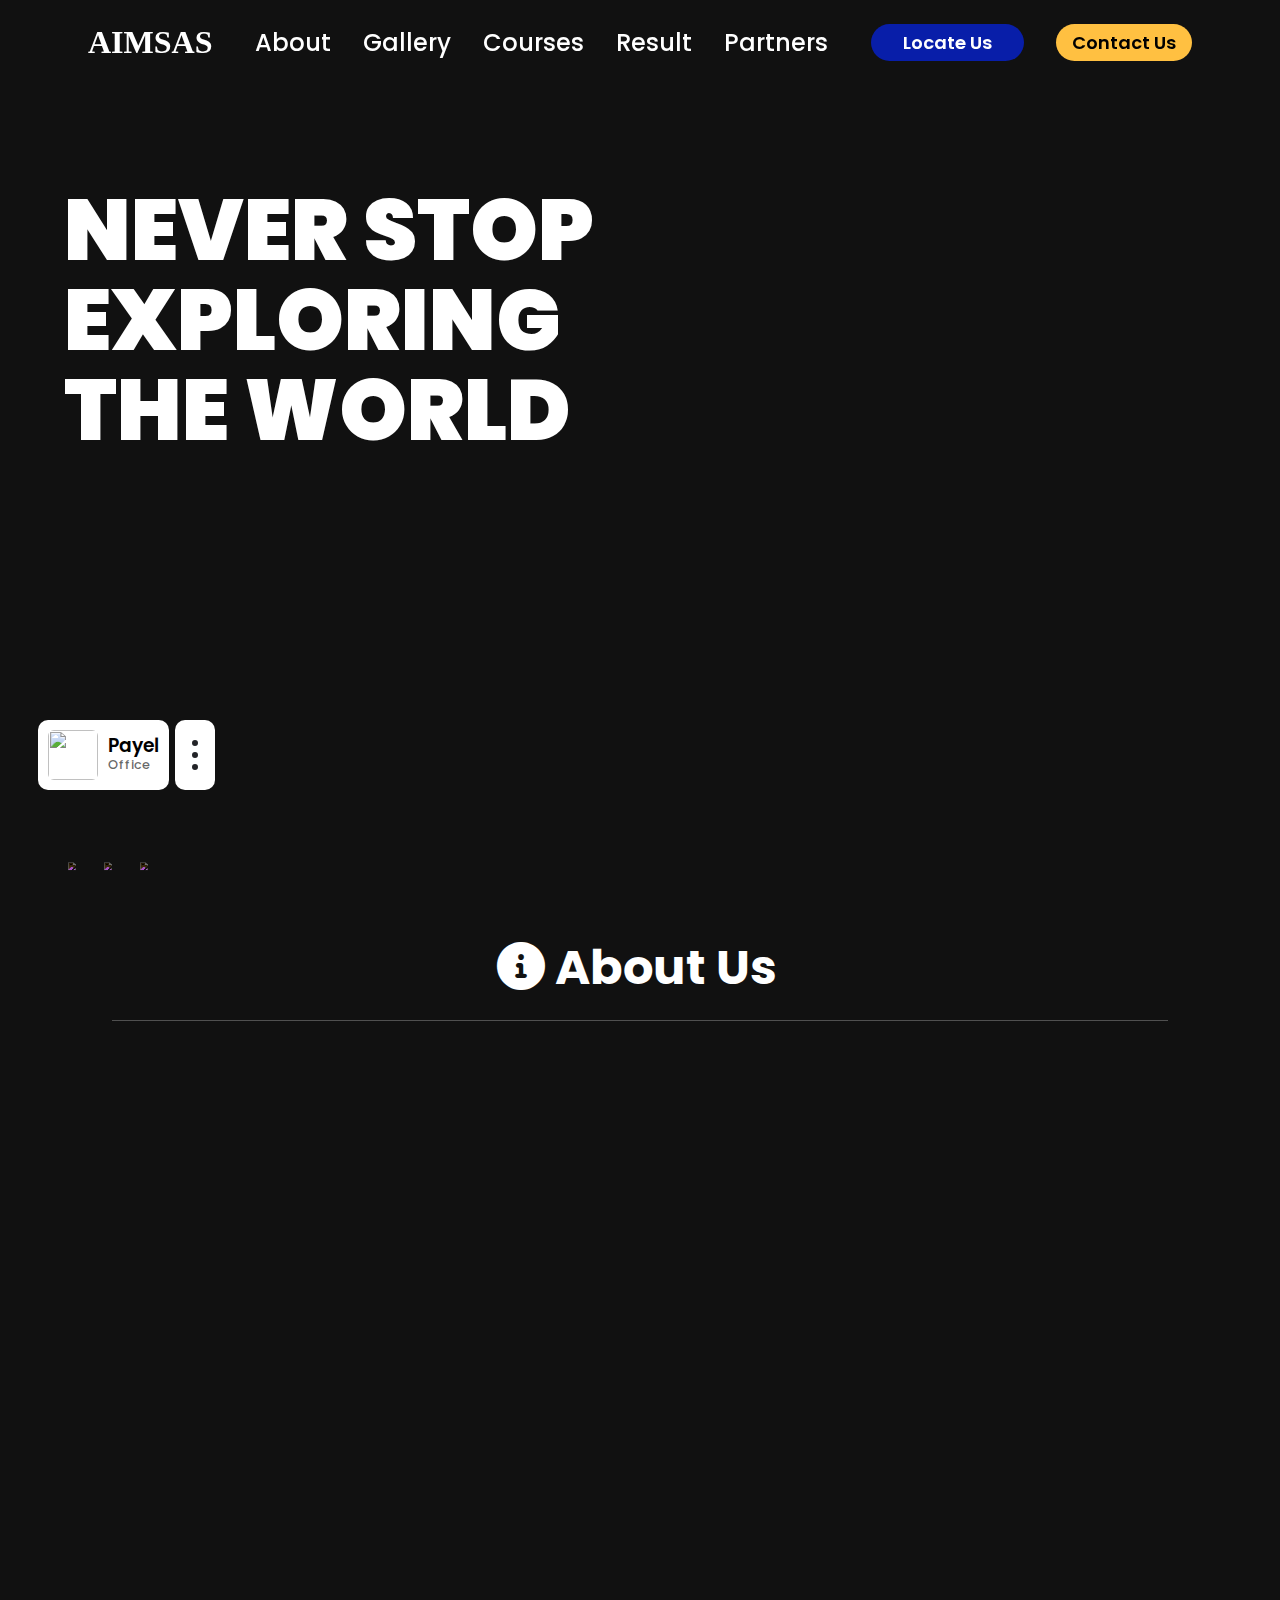
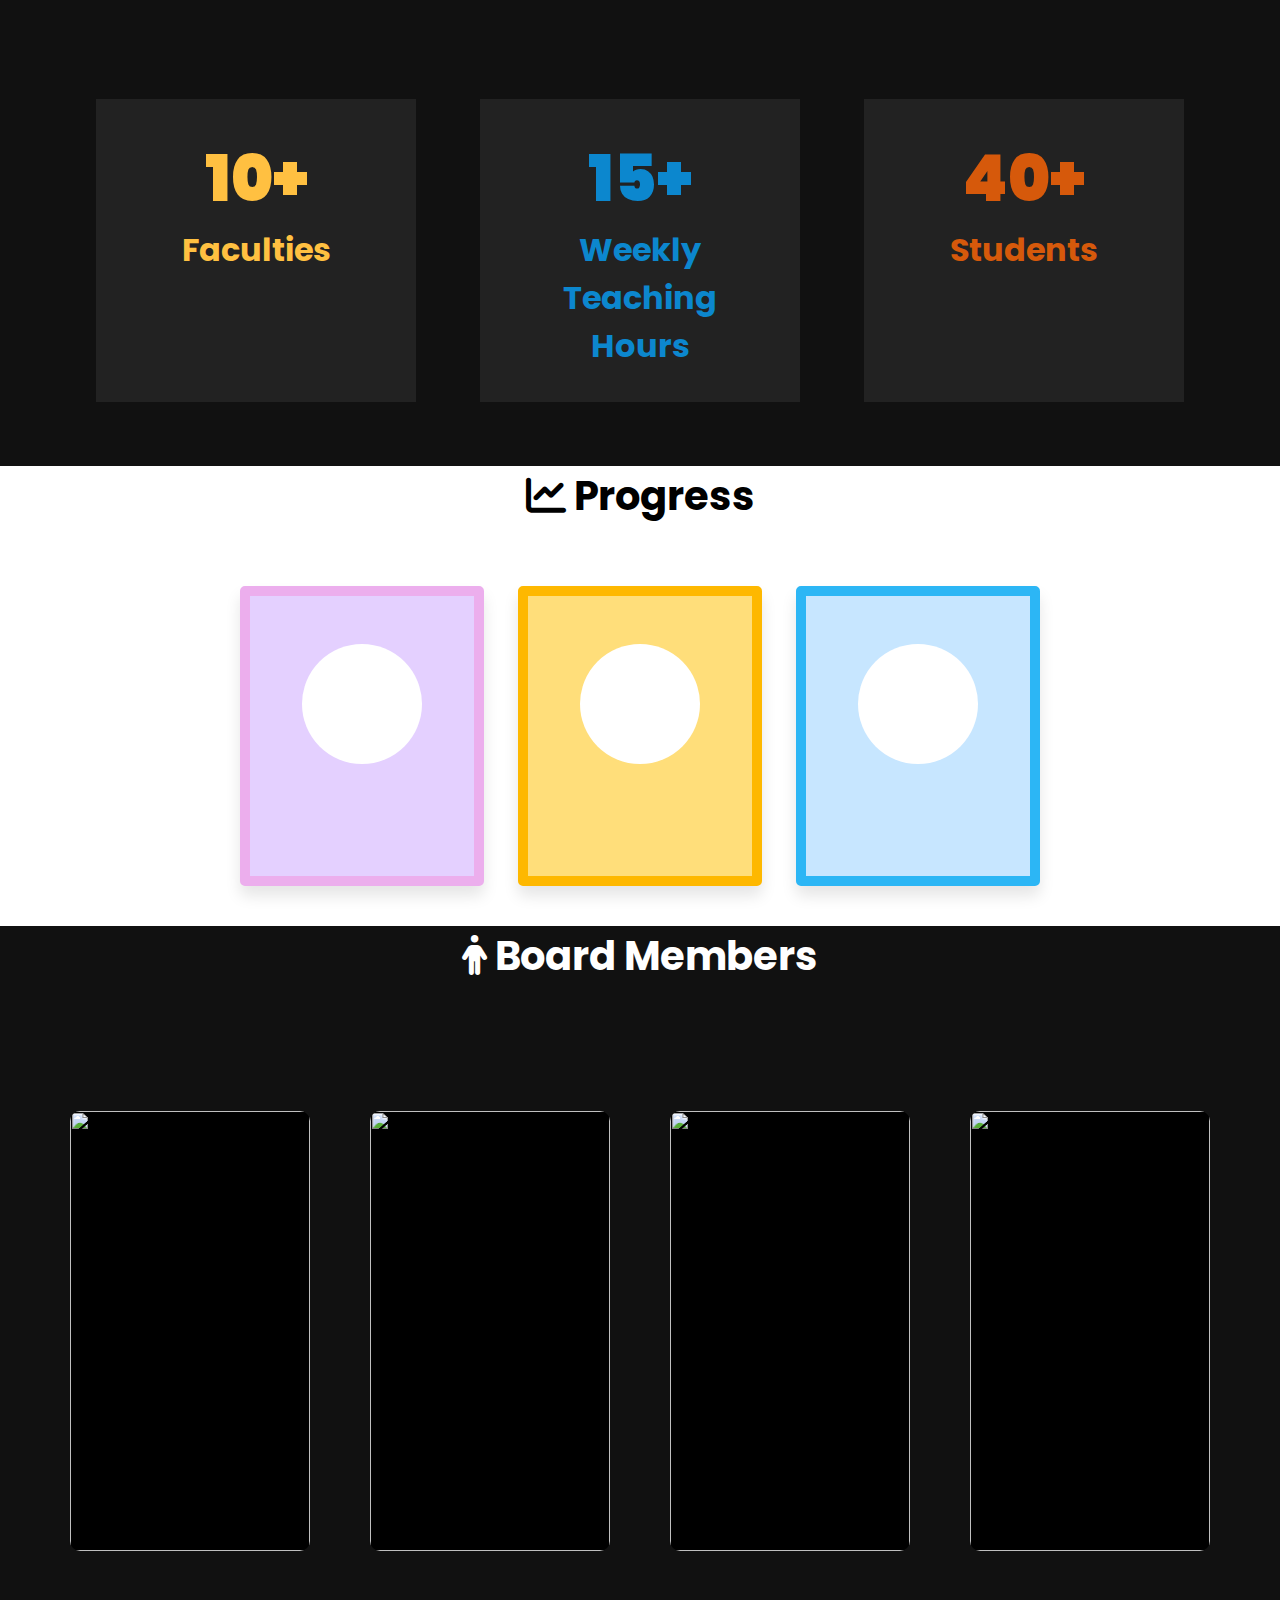
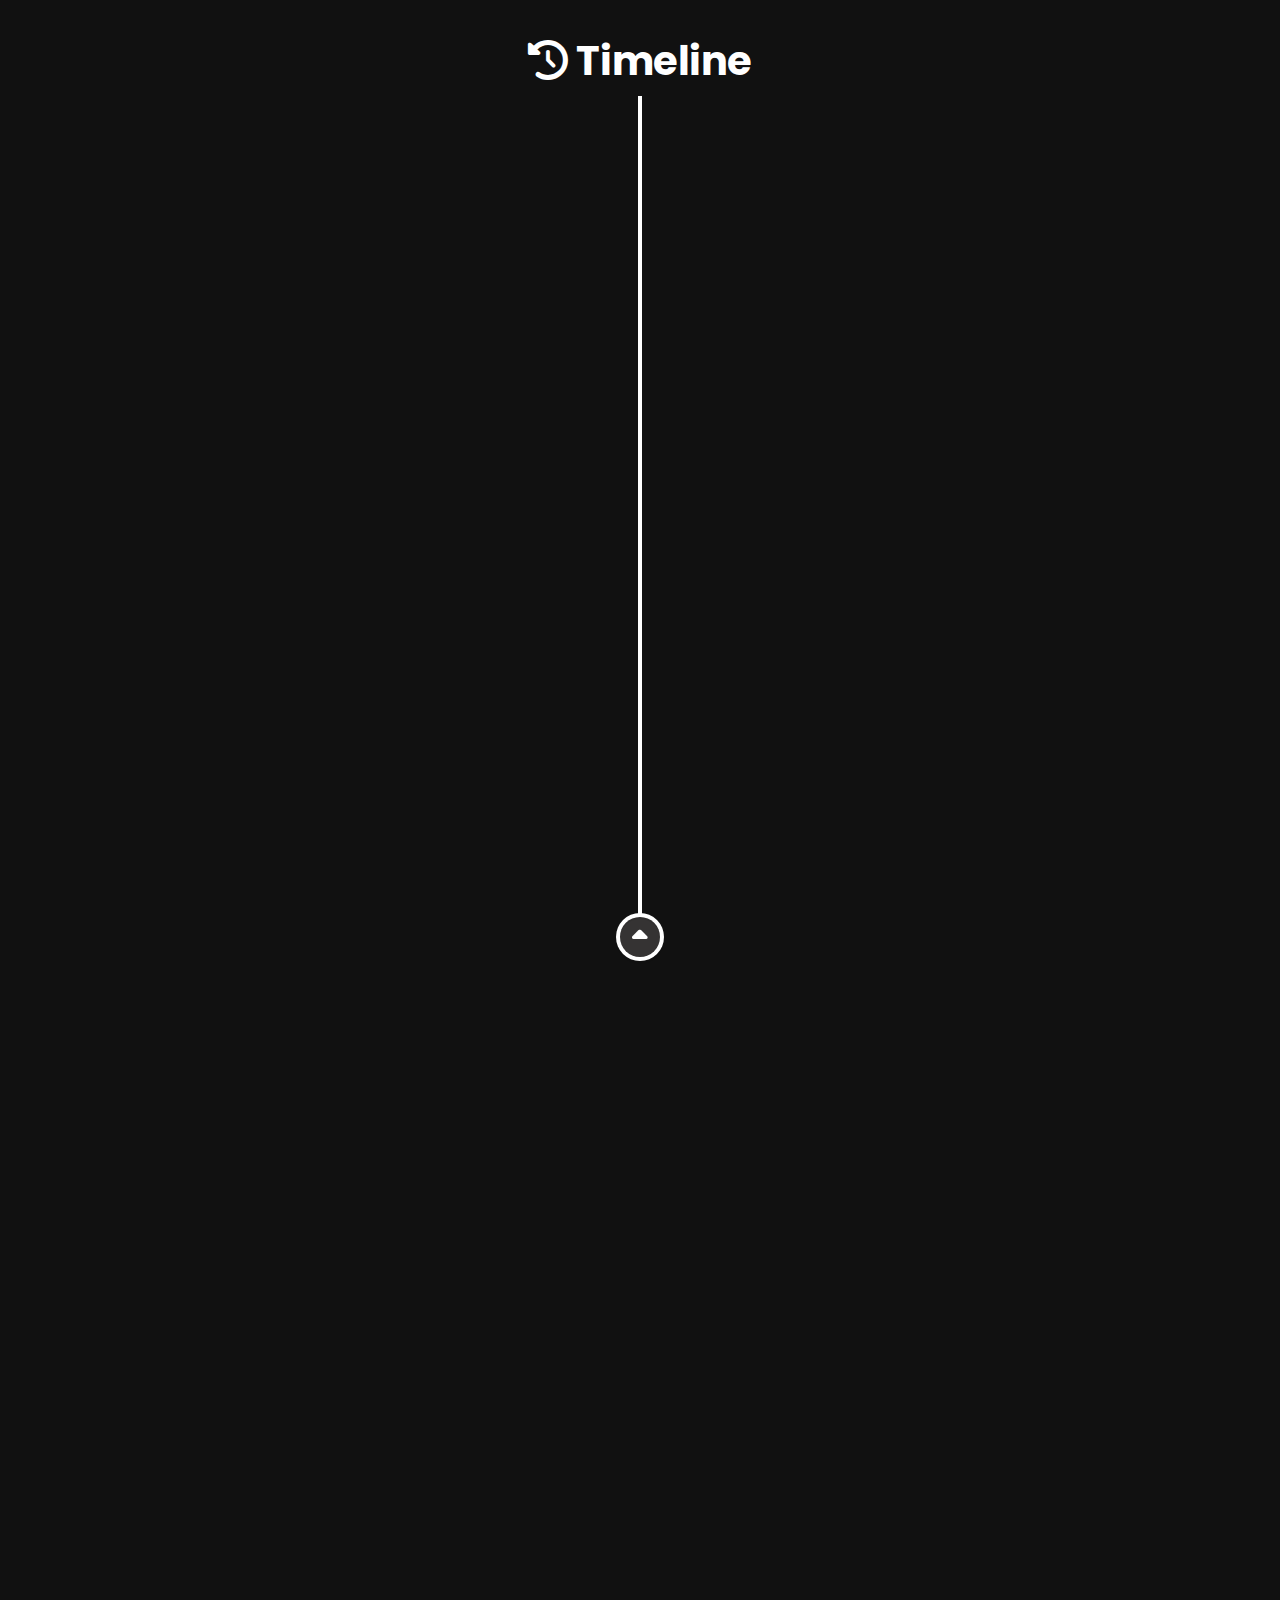
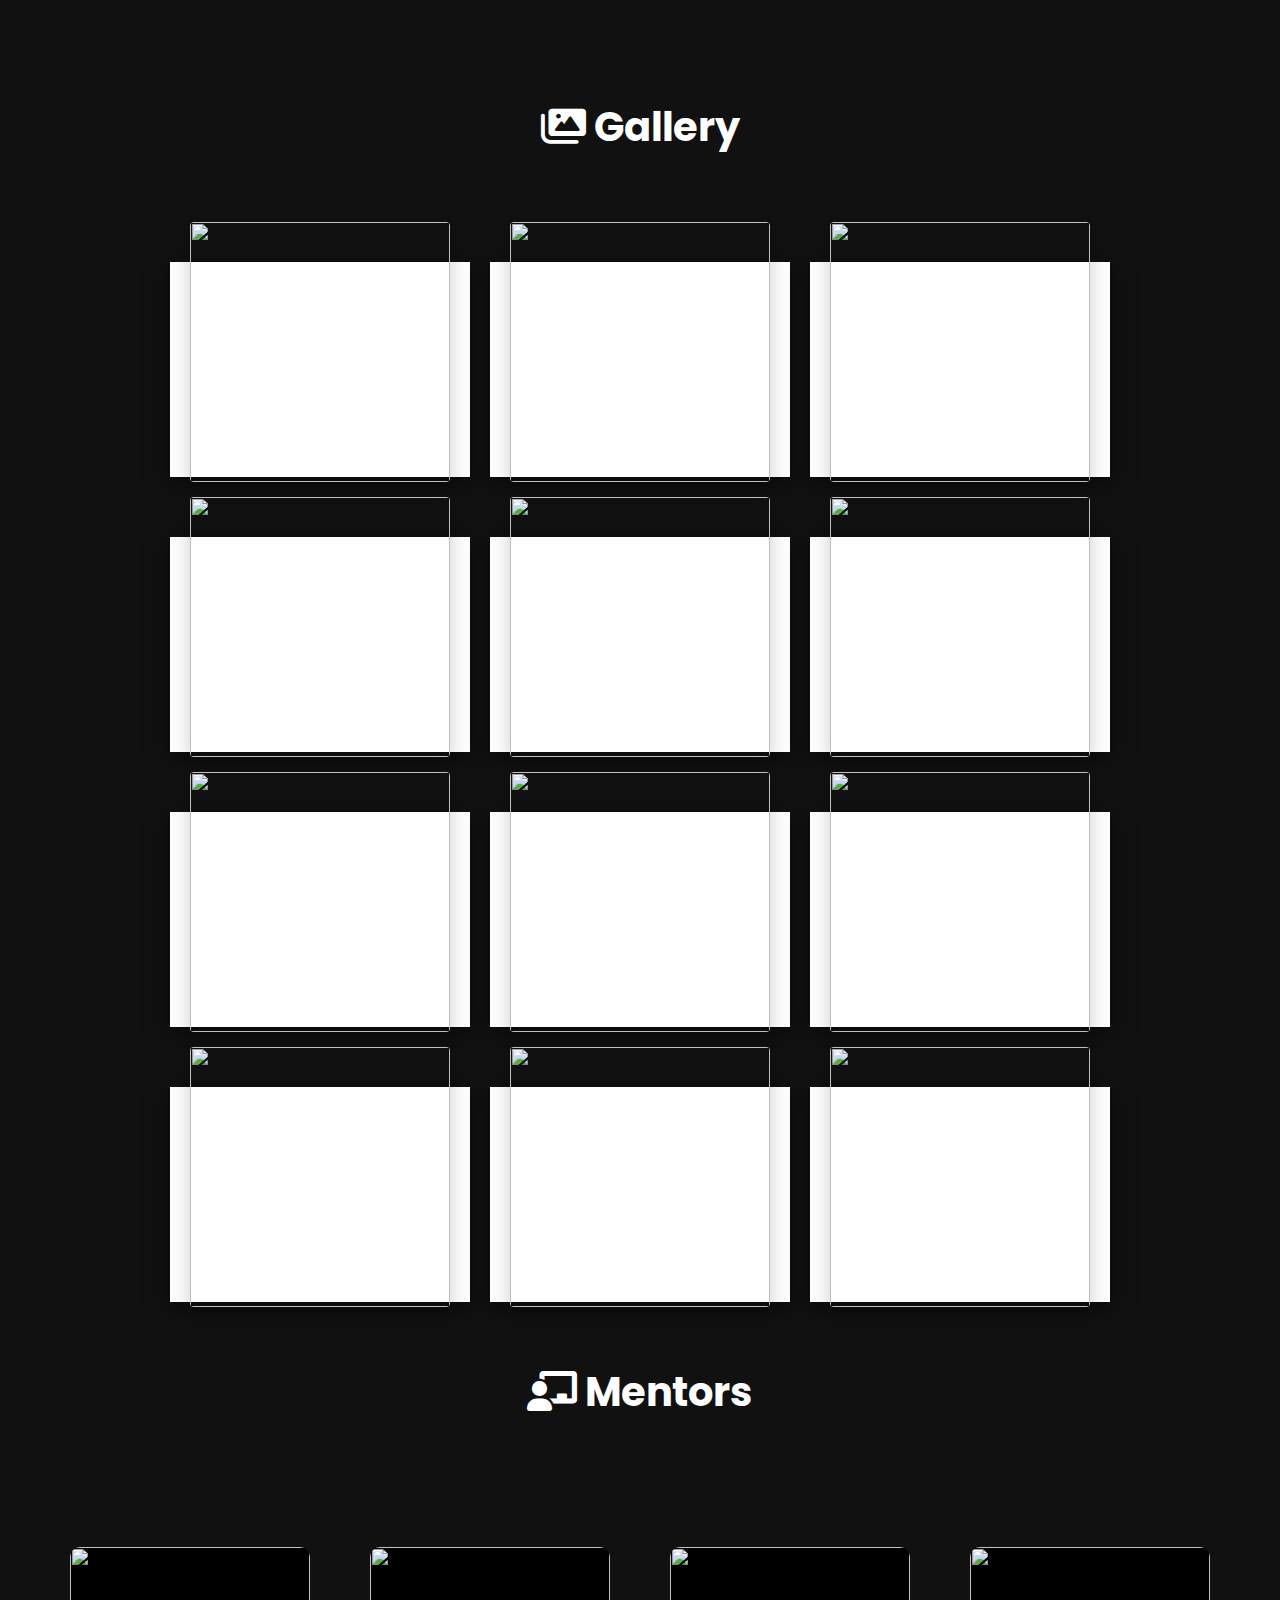
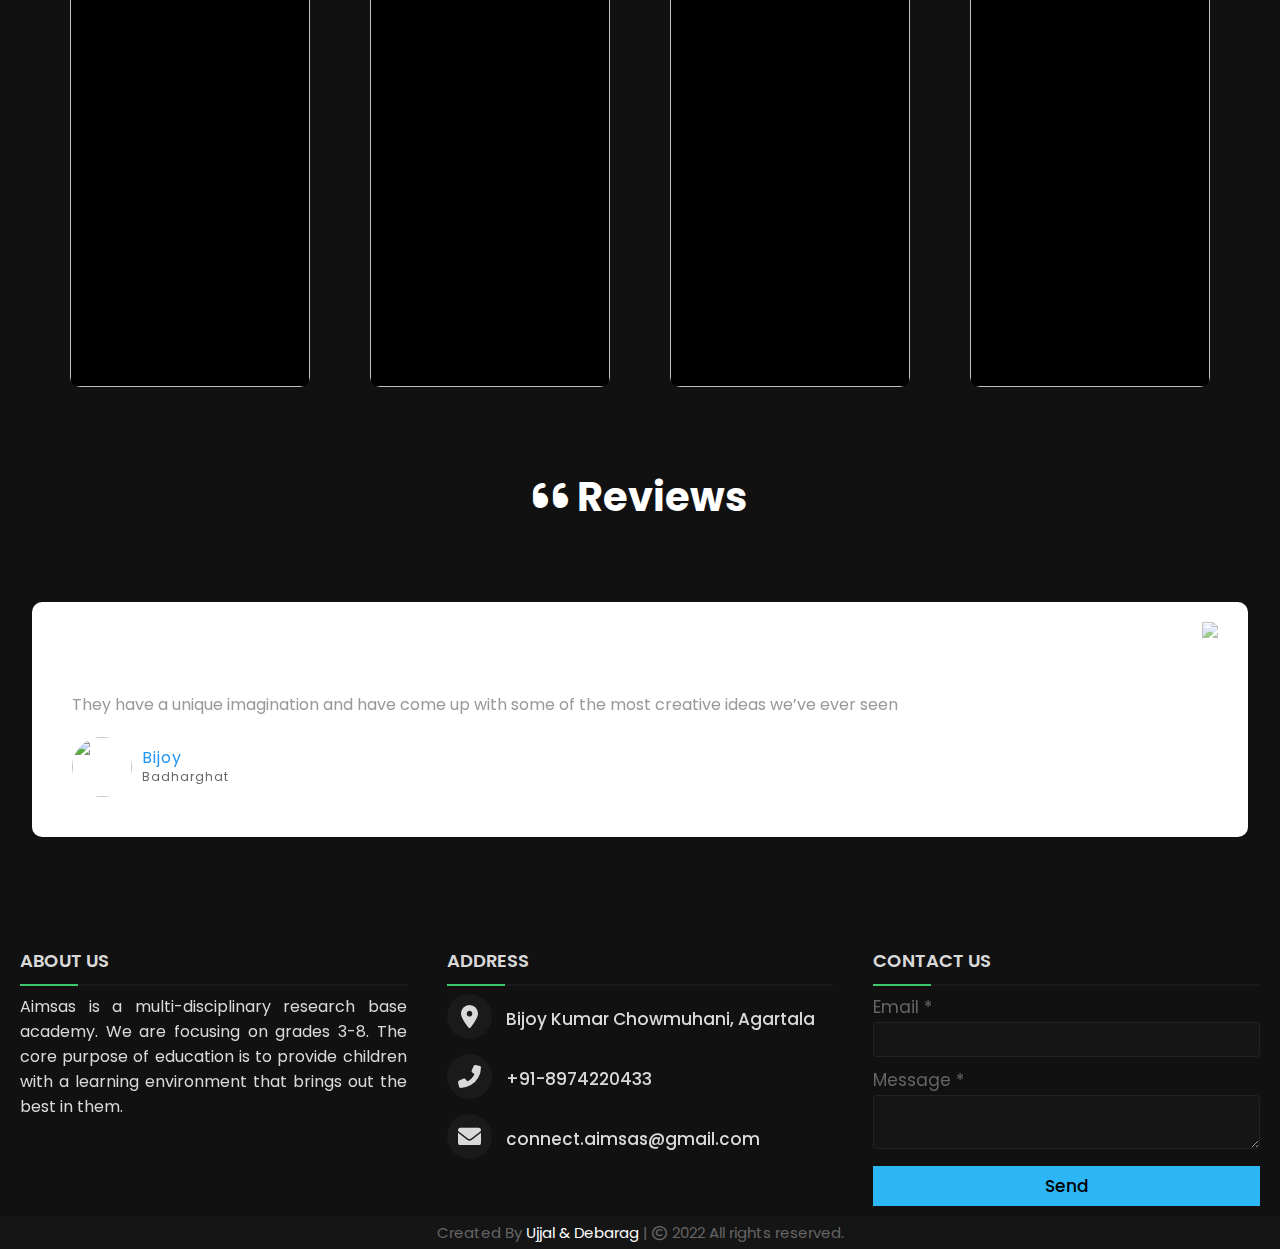
==== index.html @ 19f34286 "Add files via upload" ====
<!DOCTYPE html>
<html lang="en">

<head>
  <meta charset="UTF-8">
  <meta http-equiv="X-UA-Compatible" content="IE=edge">
  <meta name="viewport" content="width=device-width, initial-scale=1.0">
  <link rel="stylesheet" href="style.css">
  <link rel="stylesheet" href="https://cdnjs.cloudflare.com/ajax/libs/font-awesome/5.15.3/css/all.min.css" />
  <title>AIMSAS INSTITUTE</title>
  <script src="https://cdnjs.cloudflare.com/ajax/libs/jquery/3.5.1/jquery.min.js"></script>
  <script src="https://cdnjs.cloudflare.com/ajax/libs/jquery-circle-progress/1.2.2/circle-progress.min.js"></script>
  <link rel="stylesheet" href="https://cdnjs.cloudflare.com/ajax/libs/font-awesome/5.11.2/css/all.min.css"
        integrity="sha256-+N4/V/SbAFiW1MPBCXnfnP9QSN3+Keu+NlB+0ev/YKQ=" crossorigin="anonymous" />
  <link rel="stylesheet" href="https://maxcdn.bootstrapcdn.com/font-awesome/latest/css/font-awesome.min.css">
  <link rel="stylesheet" href="https://cdnjs.cloudflare.com/ajax/libs/font-awesome/6.0.0-beta3/css/all.min.css">
  <link rel="stylesheet" href="https://cdnjs.cloudflare.com/ajax/libs/font-awesome/6.0.0-beta3/css/all.min.css"
    integrity="sha512-Fo3rlrZj/k7ujTnHg4CGR2D7kSs0v4LLanw2qksYuRlEzO+tcaEPQogQ0KaoGN26/zrn20ImR1DfuLWnOo7aBA=="
    crossorigin="anonymous" referrerpolicy="no-referrer" />
  <link rel="stylesheet" href="https://unpkg.com/swiper/swiper-bundle.min.css">
  <link rel="stylesheet" href="https://stackpath.bootstrapcdn.com/font-awesome/4.7.0/css/font-awesome.min.css">
  <link rel="stylesheet" href="https://unpkg.com/aos@next/dist/aos.css" />
</head>

<body>
  

  <div class="total-hero">

    <header class="abc container-hero row-hero">
      <a href="#" class="logo">
        <!-- <img src="./images/logo.png" alt="" height="100px" width="200px"> -->
        <p style="font-weight: 700; font-size: 2rem; font-family: Georgia, 'Times New Roman', Times, serif;">AIMSAS</p>
      </a>
      <div class="toggleMenu" onclick="toggleMenu();"></div>
      <nav class="navigation-new row-hero">
        <ul class="primary-list row-hero">
          <li><a href="#about">About</a></li>
          <li><a href="#gallery">Gallery</a></li>
          <li><a href="#Courses">Courses</a></li>
          <li><a href="results.html">Result</a></li>
          <li><a href="https://technoledgeindia.com/">Partners</a></li>
        </ul>
        <ul class="secondary-list row-hero">
          <li><a href="https://maps.google.com/?cid=2237564513448986325&entry=gps">Locate Us</a></li>
          <li><a href="./contact form/index.html">Contact Us</a></li>
        </ul>
      </nav>
    </header>

    <video src="./videos/production ID_5199633.mp4" muted loop autoplay></video>
    <div class="overlay"></div>
  
    <div class="container-hero hero row-hero">
      <div class="content-hero">
        <h1 data-aos="fade-up">NEVER STOP
          EXPLORING THE WORLD</h1>
        <!-- <p>Lorem ipsum dolor sit amet, consectetur adipisicing elit, sed do eiusmod tempor incididunt ut labore et dolore
          magna aliqua. Ut enim ad minim veniam, quis nostrud exercitation ullamco laboris nisi ut aliquip ex ea commodo
          consequat.</p>
        <a href="#">Explore</a>   -->

        
        
      </div>
      
    </div>
    <ul class="social">
      <li><a href="#"><img src="https://i.ibb.co/x7P24fL/facebook.png"></a></li>
      <li><a href="#"><img src="https://i.ibb.co/Wnxq2Nq/twitter.png"></a></li>
      <li><a href="#"><img src="https://i.ibb.co/ySwtH4B/instagram.png"></a></li>
    </ul> 

  </div>
  


  <!-- About us section -->

  <section class="about" id="about">
    <h1 class="heading" style="font-size: 3rem;"><span> <i class="fa-solid fa-circle-info"></i> about </span>us</h1>
    <div class="row">
      <div class="info">
        <h2 data-aos="fade-up" style="color: #ffc041; font-size: 2.4rem;"><i class="fa-solid fa-book-open-reader"></i> Our Model</h2>
        <p data-aos="fade-up" style=" font-size: 1.2rem;">Aimsas is a multi-disciplinary research base academy. We are focusing on grades <span style="color:#e77b49; font-family:  'Josefin Sans', sans-serif;">3–8</span>. The core
          purpose of education is to provide children with a learning environment that brings out the best in
          them. We believe that every child is endowed with a unique set of attributes and abilities, which
          need to be nurtured so that they blossom. Therefore, every child deserves an education that fosters
          academic excellence and all-around development and ensures their well-being.
          </p>
      </div>
      <div class="info">
        <h2 data-aos="fade-up" style="color: #0c87ce; font-size: 2.4rem;"><i class="fa-solid fa-bullseye"></i> Mission</h2>
        <p data-aos="fade-up" style=" font-size: 1.2rem;">To strive for quality education in keeping with the motto of the future of students,
          “Excellence in Education” and prepare young minds for imbibing knowledge, skills, and
          sensitivity.
          </p>
      </div>
      <div class="info">
        <h2 data-aos="fade-up" style="color: #d6590b; font-size: 2.4rem;"><i class="fa-solid fa-eye"></i> Vision</h2>
        <p data-aos="fade-up"style=" font-size: 1.2rem;">To provide affordable quality education, while equipping students with knowledge and
          skills in their chosen stream, inculcate values, identify hidden talents, provide opportunities for
          students to realize their full potential, and thus shape them into future leaders, entrepreneurs, and
          above all good human beings. We wish to open a full-fledged AIMSAS model-based hybrid smart
          school in Tripura within 2027.
          </p>
      </div>
      <div class="counter">
        <div class="box-about">
          <span style="color: #ffc041;">10+</span>
          <h3 style="color: #ffc041;">faculties</h3>
        </div>
        <div class="box-about">
          <span style="color: #0c87ce;">15+</span>
          <h3 style="color: #0c87ce">weekly teaching hours</h3>
        </div>
        <div class="box-about">
          <span style="color: #d6590b;">40+</span>
          <h3 style="color: #d6590b;">students</h3>
        </div>
        <!-- <div class="box-about">
          <span>2</span>
          <h3>awards won</h3>
        </div> -->
      </div>
    </div>
  </section>








  <!-- Progressbar -->


  <div class="preprogress-bar" ><h2><i class="fa-solid fa-chart-line"></i> Progress</h2></div>
  <div class="progressbar-container">
    
    <div class="wrapper">
      <div class="card" style="border:solid 10px #ecaeed; background-color: #e4d0ff;">
        <div class="circle">
          <div class="bar"></div>
          <div class="box"><span></span></div>
        </div>
        <div class="text" data-aos="zoom-out-up" data-aos-delay="300">Consultation</div>
      </div>
      <div class="card js" style="border:solid 10px #feb800; background-color: #ffde7a;">
        <div class="circle">
          <div class="bar"></div>
          <div class="box"><span></span></div>
        </div>
        <div class="text" data-aos="zoom-out-up" data-aos-delay="400">Reachout to Aimsas</div>
      </div>
      <div class="card react" style="border:solid 10px #2cb6f5; background-color: #c7e6ff;">
        <div class="circle">
          <div class="bar"></div>
          <div class="box"><span></span></div>
        </div>
        <div class="text" data-aos="zoom-out-up" data-aos-delay="500">Seats registerd</div>
      </div>
    </div>
  </div>


  <!-- Flipcard -->

  
  <!-- <div class="preprogress-bar" style="background-color: #111; color:#fff;"><h2>Courses</h2></div>
  <div class="flip-card-parent">
    <div class="flip-card-container">


      

      <div class="card-flip">
        <div class="card-front"></div>
        <div class="card-back">
          <h2>Lionel Messi<br><span>Front End Developer</span></h2>
          <div class="social-icons">
            <a href="#" class="fa fa-facebook" aria-hidden="true"></a>
            <a href="#" class="fa fa-twitter" aria-hidden="true"></a>
            <a href="#" class="fa fa-google-plus" aria-hidden="true"></a>
            <a href="#" class="fa fa-linkedin" aria-hidden="true"></a>
            <a href="#" class="fa fa-instagram" aria-hidden="true"></a>
          </div>
        </div>
      </div>

      <div class="card-flip">
        <div class="card-front"></div>
        <div class="card-back">
          <h2>Lionel Messi<br><span>Front End Developer</span></h2>
          <div class="social-icons">
            <a href="#" class="fa fa-facebook" aria-hidden="true"></a>
            <a href="#" class="fa fa-twitter" aria-hidden="true"></a>
            <a href="#" class="fa fa-google-plus" aria-hidden="true"></a>
            <a href="#" class="fa fa-linkedin" aria-hidden="true"></a>
            <a href="#" class="fa fa-instagram" aria-hidden="true"></a>
          </div>
        </div>
      </div>


      <div class="card-flip">
        <div class="card-front"></div>
        <div class="card-back">
          <h2>Lionel Messi<br><span>Front End Developer</span></h2>
          <div class="social-icons">
            <a href="#" class="fa fa-facebook" aria-hidden="true"></a>
            <a href="#" class="fa fa-twitter" aria-hidden="true"></a>
            <a href="#" class="fa fa-google-plus" aria-hidden="true"></a>
            <a href="#" class="fa fa-linkedin" aria-hidden="true"></a>
            <a href="#" class="fa fa-instagram" aria-hidden="true"></a>
          </div>
        </div>
      </div>

    </div>

  </div> -->

  <div class="preprogress-bar" style="background-color: #111; color:#fff; margin-bottom: -45px; font-size: 3rem;"><h2><i class="fa-solid fa-person"></i> Board Members</h2></div>
  <div class="container-tilt">
    <div class="card-tilt">
      <div class="img-box-tilt">
        <img src="./images/ssr.jpg" style="height: 100%; width: 100%; object-fit: fill;">
      </div>
      <div class="content-tilt">
        <h2>Sidwartha Sankar Roy<br><span>B.Sc(Gold Medalist), M.sc(Gold Medalist). </span></h2>
        <p>Has a rich experience in guiding students in the field
          of mathematics for more than 14 years. </p>

        <ul>
          <li><a href="#"><i class="fa fa-facebook" aria-hidden="true"></i></a></li>
          <li><a href="#"><i class="fa fa-twitter" aria-hidden="true"></i></a></li>
          <li><a href="#"><i class="fa fa-linkedin" aria-hidden="true"></i></a></li>
        </ul>
      </div>
    </div>
    <div class="card-tilt">
      <div class="img-box-tilt">
        <img src="./images/abir.jpg" style="height: 100%; width: 100%; object-fit: fill;">
      </div>
      <div class="content-tilt">
        <h2>Abir Bhowmik<br><span>BBA, PGDBM & MBA (HR & Marketing)</span></h2>
        <p>Has more than 12 years of experience in Corporate &
          Academics, skill development & Digital Marketing. </p>

        <ul>
          <li><a href="#"><i class="fa fa-facebook" aria-hidden="true"></i></a></li>
          <li><a href="#"><i class="fa fa-twitter" aria-hidden="true"></i></a></li>
          <li><a href="#"><i class="fa fa-linkedin" aria-hidden="true"></i></a></li>
        </ul>
      </div>
    </div>
    <div class="card-tilt">
      <div class="img-box-tilt">
        <img src="./images/saikat.jpg" style="height: 100%; width: 100%; object-fit: fill;">
      </div>
      <div class="content-tilt">
        <h2>Dr. Saikat Kar<br><span>
          Founder and CEO Dr. S.K. Sir’s Biology Classes 2017- 2021</span></h2>
        <p>AIMPT State Topper, INBO Topper, NSO Rank 01, MBBS, IMSA State Representative
        </p>

        <ul>
          <li><a href="#"><i class="fa fa-facebook" aria-hidden="true"></i></a></li>
          <li><a href="#"><i class="fa fa-twitter" aria-hidden="true"></i></a></li>
          <li><a href="#"><i class="fa fa-linkedin" aria-hidden="true"></i></a></li>
        </ul>
      </div>
    </div>
    <div class="card-tilt">
      <div class="img-box-tilt">
        <img src="./images/amit2.jpeg" style="height: 100%; width: 100%; object-fit: fill;">
      </div>
      <div class="content-tilt">
        <h2>Amit Das<br><span>B.sc. Has 30+ years of Private teaching experience</span></h2>
        <p>Apart from this, a prominent guitarist & Music
          composer in the city.</p>

        <ul>
          <li><a href="#"><i class="fa fa-facebook" aria-hidden="true"></i></a></li>
          <li><a href="#"><i class="fa fa-twitter" aria-hidden="true"></i></a></li>
          <li><a href="#"><i class="fa fa-linkedin" aria-hidden="true"></i></a></li>
        </ul>
      </div>
    </div>
  </div>



  <!-- Timeline -->

  <div class="preprogress-bar" style="background-color: #111; color:#fff; margin-bottom: -15px;"><h2><i class="fa-solid fa-clock-rotate-left"></i> Timeline</h2></div>
  <div class="wrapper-timeline">
    <div class="centre-line">
      <a href="#" class="scroll-icon"><i class="fas fa-caret-up"></i></a>

    </div>
    <div class="row-timeline row-1" data-aos="flip-left" data-aos-delay="300">
      <div class="section">
        <i class="icon fas fa-home"></i>

        <div class="details">
          <span class="title">Inauguration </span>
          <span>26th March 2022</span>
        </div>
        <p>Inauguration of our office premises and installation of workstation</p>
        <!-- <div class="bottom">
          <a href="#">Read more</a>
          <i>-Someone famous </i>
        </div> -->
      </div>
    </div>
    <div class="row-timeline row-2" data-aos="flip-right" data-aos-delay="300">
      <div class="section">
        <i class="icon fas fa-star"></i>

        <div class="details">
          <span class="title">Registration</span>
          <span>Ongoing</span>
        </div>
        <p>Registration for seats is going on with free consultation</p>
        <!-- <div class="bottom">
          <a href="#">Read more</a>
          <i>-Someone famous </i>
        </div> -->
      </div>
    </div>
    <div class="row-timeline row-1" data-aos="flip-left" data-aos-delay="300">
      <div class="section">
        <i class="icon fas fa-globe"></i>

        <div class="details">
          <span class="title">Admission Exam</span>
          <span>29th May 2022</span>
        </div>
        <p>Special Exam to access the general ability and knowledge of the students </p>
        <!-- <div class="bottom">
          <a href="#">Read more</a>
          <i>-Someone famous </i>
        </div> -->
      </div>
    </div>
    <div class="row-timeline row-2" data-aos="flip-right" data-aos-delay="300">
      <div class="section">
        <i class="icon fas fa-paper-plane"></i>

        <div class="details">
          <span class="title">New Session</span>
          <span>1st July 2022</span>
        </div>
        <p>Institute opens for all classes</p>
        <!-- <div class="bottom">
          <a href="#">Read more</a>
          <i>-Someone famous </i>
        </div> -->
      </div>

    </div>
    <div class="row-timeline row-1" data-aos="flip-left" data-aos-delay="300">
      <div class="section">
        <i class="icon fas fa-rocket"></i>

        <div class="details">
          <span class="title">Office Opens</span>
          <span>1st April 2022</span>
        </div>
        <p>Our own offline office opened at AIMSAS centre</p>
        <!-- <div class="bottom">
          <a href="#">Read more</a>
          <i>-Someone famous </i>
        </div> -->
      </div>
    </div>
    <div class="row-timeline row-2" data-aos="flip-right" data-aos-delay="300">
      <div class="section">
        <i class="icon fas fa-map-marker"></i>

        <div class="details">
          <span class="title">Website Launched</span>
          <span>31st May 2022</span>
        </div>
        <p>Website of our institute launched to reachout to our guardians digitally and connect to us through online</p>
        <!-- <div class="bottom">
          <a href="#">Read more</a>
          <i>-Someone famous </i>
        </div> -->
      </div>
    </div>
  </div>
<!-- Below timeline -->
  
  <div class="holo-design-container" id="Courses">
    <div class="wrapper-design">
      <div class="left-design">
        <div class="containerx">

          <h2 data-aos="fade-up">What we provide...</h2>
          <p data-aos="fade-up">Personalized Assessment, Integrated curriculum, Simplified Course Planning, Hybrid Learning,
            Audio Visual Learning Aids, Story-based learning, Mock Test, Communication Lab, Science Lab,
            Coding Lab, Periodical Parents Teachers Meeting, Extra Doubt session, Regular Performance
            updates, Qualified Trainer, Extracurricular activities, CCTV Surveillance & fully Wi-fi Campus
            etc.</p>

        </div>

      </div>
      <div class="right-design">
        <div class="container-design">
          <div class="box-design" style="--clr:#a362ea;" data-aos="fade-zoom-in" data-aos-delay="500">
            <div class="content-design">
              <div class="icon-design">
                <i class="fa-solid fa-spell-check"></i>
              </div>
              <div class="text-design">
                <h3>English</h3>
                <p>2 faculties</p>
              </div>
            </div>

          </div>
          <div class="box-design" style="--clr:#fc5f9b;" data-aos="fade-zoom-in" data-aos-delay="600">
            <div class="content-design">
              <div class="icon-design">
                <i class="fa-solid fa-atom"></i> 
              </div>
              <div class="text-design">
                <h3>Science</h3>
                <p>2 faculties</p>
              </div>
            </div>

          </div>
          <div class="box-design" style="--clr:#0ed095;" data-aos="fade-zoom-in" data-aos-delay="700">
            <div class="content-design">

              <div class="icon-design">
                <i class="fa-solid fa-calculator"></i>
              </div>
              <div class="text-design">
                <h3>Maths</h3>
                <p>2 faculties</p>
              </div>
            </div>
          </div>
          <div class="box-design" style="--clr:#e77b49;" data-aos="fade-zoom-in" data-aos-delay="800">
            <div class="content-design">
              <div class="icon-design">
                <i class="fa-solid fa-computer-mouse"></i>
              </div>
              <div class="text-design">
                <h3>Computer</h3>
                <p>1 faculty</p>
              </div>
            </div>

          </div>
          <div class="box-design" style="--clr:#004658;" data-aos="fade-zoom-in" data-aos-delay="800">
            <div class="content-design">
              <div class="icon-design">
                <i class="fa-solid fa-guitar"></i>
              </div>
              <div class="text-design">
                <h3>Guitar</h3>
                <p>1 faculty</p>
              </div>
            </div>

          </div>
        </div>
      </div>
    </div>
  </div>


  <!-- card-hover -->
  <div class="preprogress-bar" style="background-color: #111; color:#fff; margin-bottom: -45px;" id="gallery"><h2><i class="fa-solid fa-images"></i> Gallery</h2></div>
  <div class="container-card-hover">
    <div class="card-card-hover">
      <div class="imgBx">
        <img src="images/gallery_1.jpg">
      </div>
      <div class="content-card-hover">
        <h2>Card One</h2>
        <p>Lorem ipsum dolor sit, amet consectetur adipisicing elit. Reprehenderit minus aliquam voluptatem perspiciatis
          temporibus ipsam eum reiciendis deserunt, blanditiis quos dolorum quae ea doloribus molestias.</p>
      </div>
    </div>
    <div class="card-card-hover">
      <div class="imgBx">
        <img src="images/gallery_2.jpg">
      </div>
      <div class="content-card-hover">
        <h2>Card One</h2>
        <p>Lorem ipsum dolor sit, amet consectetur adipisicing elit. Reprehenderit minus aliquam voluptatem perspiciatis
          temporibus ipsam eum reiciendis deserunt, blanditiis quos dolorum quae ea doloribus molestias.</p>
      </div>
    </div>
    <div class="card-card-hover">
      <div class="imgBx">
        <img src="images/gallery_3.jpg">
      </div>
      <div class="content-card-hover">
        <h2>Card One</h2>
        <p>Lorem ipsum dolor sit, amet consectetur adipisicing elit. Reprehenderit minus aliquam voluptatem perspiciatis
          temporibus ipsam eum reiciendis deserunt, blanditiis quos dolorum quae ea doloribus molestias.</p>
      </div>
    </div>
    <div class="card-card-hover">
      <div class="imgBx">
        <img src="images/gallery_4.jpg">
      </div>
      <div class="content-card-hover">
        <h2>Card One</h2>
        <p>Lorem ipsum dolor sit, amet consectetur adipisicing elit. Reprehenderit minus aliquam voluptatem perspiciatis
          temporibus ipsam eum reiciendis deserunt, blanditiis quos dolorum quae ea doloribus molestias.</p>
      </div>
    </div>
    <div class="card-card-hover">
      <div class="imgBx">
        <img src="images/gallery_5.jpg">
      </div>
      <div class="content-card-hover">
        <h2>Card Two</h2>
        <p>Lorem ipsum dolor sit, amet consectetur adipisicing elit. Reprehenderit minus aliquam voluptatem perspiciatis
          temporibus ipsam eum reiciendis deserunt, blanditiis quos dolorum quae ea doloribus molestias.</p>
      </div>
    </div>
    <div class="card-card-hover">
      <div class="imgBx">
        <img src="images/gallery_6.jpg">
      </div>
      <div class="content-card-hover">
        <h2>Card Two</h2>
        <p>Lorem ipsum dolor sit, amet consectetur adipisicing elit. Reprehenderit minus aliquam voluptatem perspiciatis
          temporibus ipsam eum reiciendis deserunt, blanditiis quos dolorum quae ea doloribus molestias.</p>
      </div>
    </div>
    <div class="card-card-hover">
      <div class="imgBx">
        <img src="images/gallery_7.jpeg">
      </div>
      <div class="content-card-hover">
        <h2>Card Two</h2>
        <p>Lorem ipsum dolor sit, amet consectetur adipisicing elit. Reprehenderit minus aliquam voluptatem perspiciatis
          temporibus ipsam eum reiciendis deserunt, blanditiis quos dolorum quae ea doloribus molestias.</p>
      </div>
    </div>
    <div class="card-card-hover">
      <div class="imgBx">
        <img src="images/gallery_8.jpg">
      </div>
      <div class="content-card-hover">
        <h2>Card Two</h2>
        <p>Lorem ipsum dolor sit, amet consectetur adipisicing elit. Reprehenderit minus aliquam voluptatem perspiciatis
          temporibus ipsam eum reiciendis deserunt, blanditiis quos dolorum quae ea doloribus molestias.</p>
      </div>
    </div>
    <div class="card-card-hover">
      <div class="imgBx">
        <img src="images/gallery_10.jpeg">
      </div>
      <div class="content-card-hover">
        <h2>Card Two</h2>
        <p>Lorem ipsum dolor sit, amet consectetur adipisicing elit. Reprehenderit minus aliquam voluptatem perspiciatis
          temporibus ipsam eum reiciendis deserunt, blanditiis quos dolorum quae ea doloribus molestias.</p>
      </div>
    </div>
    <div class="card-card-hover">
      <div class="imgBx">
        <img src="images/gallery_11.jpeg">
      </div>
      <div class="content-card-hover">
        <h2>Card Two</h2>
        <p>Lorem ipsum dolor sit, amet consectetur adipisicing elit. Reprehenderit minus aliquam voluptatem perspiciatis
          temporibus ipsam eum reiciendis deserunt, blanditiis quos dolorum quae ea doloribus molestias.</p>
      </div>
    </div>
    <div class="card-card-hover">
      <div class="imgBx">
        <img src="images/gallery_12.jpeg">
      </div>
      <div class="content-card-hover">
        <h2>Card Two</h2>
        <p>Lorem ipsum dolor sit, amet consectetur adipisicing elit. Reprehenderit minus aliquam voluptatem perspiciatis
          temporibus ipsam eum reiciendis deserunt, blanditiis quos dolorum quae ea doloribus molestias.</p>
      </div>
    </div>
    <div class="card-card-hover">
      <div class="imgBx">
        <img src="images/gallery_9.jpg">
      </div>
      <div class="content-card-hover">
        <h2>Card Three</h2>
        <p>Lorem ipsum dolor sit, amet consectetur adipisicing elit. Reprehenderit minus aliquam voluptatem perspiciatis
          temporibus ipsam eum reiciendis deserunt, blanditiis quos dolorum quae ea doloribus molestias.</p>
      </div>
    </div>
  </div>




  <!-- Tilt Card -->

  <div class="preprogress-bar" style="background-color: #111; color:#fff; margin-bottom: -45px;" id="mentors"><h2><i class="fa-solid fa-chalkboard-user"></i> Mentors</h2></div>
  <div class="container-tilt">
    <div class="card-tilt">
      <div class="img-box-tilt">
        <img src="./images/faculty_1_eng.jpg">
      </div>
      <div class="content-tilt">
        <h2>Robel Hossain<br><span>B.Sc (Zoology Honours), Presently persuing LLB (final year)</span></h2>
        <p>4+ years years as a tutor (home and private)</p>

        <ul>
          <li><a href="#"><i class="fa fa-facebook" aria-hidden="true"></i></a></li>
          <li><a href="#"><i class="fa fa-twitter" aria-hidden="true"></i></a></li>
          <li><a href="#"><i class="fa fa-linkedin" aria-hidden="true"></i></a></li>
        </ul>
      </div>
    </div>
    <div class="card-tilt">
      <div class="img-box-tilt">
        <img src="./images/faculty_2_eng.jpg">
      </div>
      <div class="content-tilt">
        <h2>Ruchismita Bhattacharjee<br><span>B.A(ENG HONS)D.EL.ED </span></h2>
        <p>
          
          Working as tutor for 2yrs & currently working as faculty of English in AIMSAS</p>

        <ul>
          <li><a href="#"><i class="fa fa-facebook" aria-hidden="true"></i></a></li>
          <li><a href="#"><i class="fa fa-twitter" aria-hidden="true"></i></a></li>
          <li><a href="#"><i class="fa fa-linkedin" aria-hidden="true"></i></a></li>
        </ul>
      </div>
    </div>
    <div class="card-tilt">
      <div class="img-box-tilt">
        <img src="./images/faculty_1_comp.jpg">
      </div>
      <div class="content-tilt">
        <h2>Rituraj Bhattacharjee<br><span>Working as private tutor past 6 months.</span></h2>
        <p>
          Persuing B.Tech in Computer Science in National Institute of Technology Agartala
           </p>

        <ul>
          <li><a href="#"><i class="fa fa-facebook" aria-hidden="true"></i></a></li>
          <li><a href="#"><i class="fa fa-twitter" aria-hidden="true"></i></a></li>
          <li><a href="#"><i class="fa fa-linkedin" aria-hidden="true"></i></a></li>
        </ul>
      </div>
    </div>
    <div class="card-tilt">
      <div class="img-box-tilt">
        <img src="./images/IMG_20220530_111907.jpg">
      </div>
      <div class="content-tilt">
        <h2>Antara Ghosh<br><span>B.Sc( Chemistry Honours) , B.ed pursuing</span></h2>
        <p>
          Working as a private tutor (5yrs+)</p>

        <ul>
          <li><a href="#"><i class="fa fa-facebook" aria-hidden="true"></i></a></li>
          <li><a href="#"><i class="fa fa-twitter" aria-hidden="true"></i></a></li>
          <li><a href="#"><i class="fa fa-linkedin" aria-hidden="true"></i></a></li>
        </ul>
      </div>
    </div>
  </div>


  <!-- <div class="preprogress-bar" style="background-color: #111; color:#fff; margin-bottom: -45px;"><h2>Our Mentors</h2></div> -->
  <!-- <div class="container-tilt">
    <div class="card-tilt">
      <div class="img-box-tilt">
        <img src="./images/Lionel_Messi_20180626.jpg">
      </div>
      <div class="content-tilt">
        <h2>Someone Famous<br><span>UX/UI Designer</span></h2>
        <p>Lorem ipsum dolor, sit amet consectetur adipisicing elit. Nisi soluta distinctio asperiores nam libero </p>

        <ul>
          <li><a href="#"><i class="fa fa-facebook" aria-hidden="true"></i></a></li>
          <li><a href="#"><i class="fa fa-twitter" aria-hidden="true"></i></a></li>
          <li><a href="#"><i class="fa fa-linkedin" aria-hidden="true"></i></a></li>
        </ul>
      </div>
    </div>
    <div class="card-tilt">
      <div class="img-box-tilt">
        <img src="./images/Cristiano_Ronaldo_2018.jpg">
      </div>
      <div class="content-tilt">
        <h2>Someone Famous<br><span>UX/UI Designer</span></h2>
        <p>Lorem ipsum dolor, sit amet consectetur adipisicing elit. Nisi soluta distinctio asperiores nam libero </p>

        <ul>
          <li><a href="#"><i class="fa fa-facebook" aria-hidden="true"></i></a></li>
          <li><a href="#"><i class="fa fa-twitter" aria-hidden="true"></i></a></li>
          <li><a href="#"><i class="fa fa-linkedin" aria-hidden="true"></i></a></li>
        </ul>
      </div>
    </div>
    <div class="card-tilt">
      <div class="img-box-tilt">
        <img src="./images/Bra-Cos_(1)_(cropped).jpg">
      </div>
      <div class="content-tilt">
        <h2>Someone Famous<br><span>UX/UI Designer</span></h2>
        <p>Lorem ipsum dolor, sit amet consectetur adipisicing elit. Nisi soluta distinctio asperiores nam libero </p>

        <ul>
          <li><a href="#"><i class="fa fa-facebook" aria-hidden="true"></i></a></li>
          <li><a href="#"><i class="fa fa-twitter" aria-hidden="true"></i></a></li>
          <li><a href="#"><i class="fa fa-linkedin" aria-hidden="true"></i></a></li>
        </ul>
      </div>
    </div>
    <div class="card-tilt">
      <div class="img-box-tilt">
        <img src="./images/Lionel_Messi_20180626.jpg">
      </div>
      <div class="content-tilt">
        <h2>Someone Famous<br><span>UX/UI Designer</span></h2>
        <p>Lorem ipsum dolor, sit amet consectetur adipisicing elit. Nisi soluta distinctio asperiores nam libero </p>

        <ul>
          <li><a href="#"><i class="fa fa-facebook" aria-hidden="true"></i></a></li>
          <li><a href="#"><i class="fa fa-twitter" aria-hidden="true"></i></a></li>
          <li><a href="#"><i class="fa fa-linkedin" aria-hidden="true"></i></a></li>
        </ul>
      </div>
    </div>
  </div>
 -->

  <!-- <div class="preprogress-bar" style="background-color: #111; color:#fff; margin-bottom: -45px;"></div> -->
  <!-- <div class="container-tilt">
    <div class="card-tilt">
      <div class="img-box-tilt">
        <img src="./images/faculty_1_eng.jpg">
      </div>
      <div class="content-tilt">
        <h2>Someone Famous<br><span>UX/UI Designer</span></h2>
        <p>Lorem ipsum dolor, sit amet consectetur adipisicing elit. Nisi soluta distinctio asperiores nam libero </p>

        <ul>
          <li><a href="#"><i class="fa fa-facebook" aria-hidden="true"></i></a></li>
          <li><a href="#"><i class="fa fa-twitter" aria-hidden="true"></i></a></li>
          <li><a href="#"><i class="fa fa-linkedin" aria-hidden="true"></i></a></li>
        </ul>
      </div>
    </div>
    <div class="card-tilt">
      <div class="img-box-tilt">
        <img src="./images/IMG_20220530_111907.jpg">
      </div>
      <div class="content-tilt">
        <h2>Someone Famous<br><span>UX/UI Designer</span></h2>
        <p>Lorem ipsum dolor, sit amet consectetur adipisicing elit. Nisi soluta distinctio asperiores nam libero </p>

        <ul>
          <li><a href="#"><i class="fa fa-facebook" aria-hidden="true"></i></a></li>
          <li><a href="#"><i class="fa fa-twitter" aria-hidden="true"></i></a></li>
          <li><a href="#"><i class="fa fa-linkedin" aria-hidden="true"></i></a></li>
        </ul>
      </div>
    </div>
    <div class="card-tilt">
      <div class="img-box-tilt">
        <img src="./images/faculty_1_comp.jpg">
      </div>
      <div class="content-tilt">
        <h2>Someone Famous<br><span>UX/UI Designer</span></h2>
        <p>Lorem ipsum dolor, sit amet consectetur adipisicing elit. Nisi soluta distinctio asperiores nam libero </p>

        <ul>
          <li><a href="#"><i class="fa fa-facebook" aria-hidden="true"></i></a></li>
          <li><a href="#"><i class="fa fa-twitter" aria-hidden="true"></i></a></li>
          <li><a href="#"><i class="fa fa-linkedin" aria-hidden="true"></i></a></li>
        </ul>
      </div>
    </div>
    <div class="card-tilt">
      <div class="img-box-tilt">
        <img src="./images/Lionel_Messi_20180626.jpg">
      </div>
      <div class="content-tilt">
        <h2>Someone Famous<br><span>UX/UI Designer</span></h2>
        <p>Lorem ipsum dolor, sit amet consectetur adipisicing elit. Nisi soluta distinctio asperiores nam libero </p>

        <ul>
          <li><a href="#"><i class="fa fa-facebook" aria-hidden="true"></i></a></li>
          <li><a href="#"><i class="fa fa-twitter" aria-hidden="true"></i></a></li>
          <li><a href="#"><i class="fa fa-linkedin" aria-hidden="true"></i></a></li>
        </ul>
      </div>
    </div>
  </div> -->

  <!-- micro-interaction -->


  <div class="micro-intections" data-aos="fade-up" data-aos-delay="3000">
    <div class="list-micro">
      <div class="user-micro">
        <div class="imgBx-micro">
          <img src="images/payel2.jpeg">
        </div>
        <div class="details-micro">
          <h3>Payel</h3>
          <p>Office</p>
        </div>
      </div>
      <div class="navigation-micro">
        <span><a class="fas fa-phone" href="tel:+918974220433" style="text-decoration: none;"></a></span>
        <span><a class="fas fa-envelope" href="mailto:connect.aimsas@gmail.com" ></a></span>
        <span><a class="fab fa-whatsapp" href="https://api.whatsapp.com/send?phone=+918974220433"></a></span>
      </div>
    </div>

  </div>


  <!-- testimonials -->
  <div class="preprogress-bar" style="background-color: #111; color:#fff; margin-bottom: -45px; font-size: 3rem;"><h2><i class="fa-solid fa-quote-left"></i> Reviews</h2></div>
  <div class="test-parent">
    <div class="swiper mySwiper">
      <div class="swiper-wrapper">
        <div class="swiper-slide">
          <div class="testimonialBox">
            <img src="./images/right-quote.png" class="quote">
            <div class="content">
              <p>They have a unique imagination and have come up with some of the most creative ideas we’ve ever seen</p>
            </div>
            <div class="test-details">
              <div class="imgBx">
                <img src="./images/testi_1.jpg">
              </div>
              <h3>Bijoy<br><span>Badharghat</span></h3>
            </div>
          </div>
        </div>
        <div class="swiper-slide">
          <div class="testimonialBox">
            <img src="./images/right-quote.png" class="quote">
            <div class="content">
              <p>Their communication skills are great, and  can make kids understand logics  point clearly</p>
            </div>
            <div class="test-details">
              <div class="imgBx">
                <img src="./images/testi_2.jpg">
              </div>
              <h3>Swapan<br><span>Dhaleswar</span></h3>
            </div>
          </div>
        </div>
        <div class="swiper-slide">
          <div class="testimonialBox">
            <img src="./images/right-quote.png" class="quote">
            <div class="content">
              <p>They are very articulate and explain topics  concepts  and chapters clearly, leaving no room for miscommunication.</p>
            </div>
            <div class="test-details">
              <div class="imgBx">
                <img src="./images/testi_3.jpg">
              </div>
              <h3>Rimi<br><span>Ramnagar</span></h3>
            </div>
          </div>
        </div>
        <div class="swiper-slide">
          <div class="testimonialBox">
            <img src="./images/right-quote.png" class="quote">
            <div class="content">
              <p>Have an eye-for-detail and always think out-of-the-box while looking for solutions</p>
            </div>
            <div class="test-details">
              <div class="imgBx">
                <img src="./images/testi_4.jpg">
              </div>
              <h3>Bimal<br><span>Pratapgarh</span></h3>
            </div>
          </div>
        </div>
      </div>
    </div>
   </div>
  



  <!-- Footer -->

  <footer>
    <div class="main-content">
      <div class="left box">
        <h2>About us</h2>
        <div class="content">
          <p>Aimsas is a multi-disciplinary research base academy. We are focusing on grades 3-8. The core
            purpose of education is to provide children with a learning environment that brings out the best in
            them.
            </p>
          <!-- <div class="social">
            <a href="#"><span class="fab fa-facebook-f"></span></a>
            <a href="#"><span class="fab fa-twitter"></span></a>
            <a href="#"><span class="fab fa-instagram"></span></a>
            <a href="#"><span class="fab fa-youtube"></span></a>
          </div> -->
        </div>
      </div>

      <div class="center box">
        <h2>Address</h2>
        <div class="content">
          <div class="place">
            <span class="fas fa-map-marker-alt"></span>
            <span class="text">Bijoy Kumar Chowmuhani, Agartala</span>
          </div>
          <div class="phone">
            <span class="fas fa-phone-alt"></span>
            <span class="text">+91-8974220433</span>
          </div>
          <div class="email">
            <span class="fas fa-envelope"></span>
            <span class="text">connect.aimsas@gmail.com</span>
          </div>
        </div>
      </div>

      <div class="right box">
        <h2>Contact us</h2>
        <div class="content">
          <form action="#">
            <div class="email">
              <div class="text">Email *</div>
              <input type="email" required>
            </div>
            <div class="msg">
              <div class="text">Message *</div>
              <textarea rows="2" cols="25" required></textarea>
            </div>
            <div class="btn">
              <button type="submit">Send</button>
            </div>
          </form>
        </div>
      </div>
    </div>
    <div class="bottom">
      <center>
        <span class="credit">Created By <a href="#">Ujjal & Debarag</a> | </span>
        <span class="far fa-copyright"></span><span> 2022 All rights reserved.</span>
      </center>
    </div>
  </footer>








  <script>
    function toggleMenu() {
    const toggleMenu = document.querySelector('.toggleMenu');
    const navigation = document.querySelector('.navigation-new');
    toggleMenu.classList.toggle('active');
    navigation.classList.toggle('active');
}
  </script>

  <script>

    let options = {
      startAngle: -1.55,
      size: 150,
      value: 0.85,
      fill: { gradient: ['#a445b2', '#fa4299'] }
    }
    $(".circle .bar").circleProgress(options).on('circle-animation-progress',
      function (event, progress, stepValue) {
        $(this).parent().find("span").text(String(stepValue.toFixed(2).substr(2)) + "%");
      });
    $(".js .bar").circleProgress({
      value: 0.70
    });
    $(".react .bar").circleProgress({
      value: 0.60
    });
  </script>


  <script src="https://code.jquery.com/jquery-3.6.0.js" integrity="
sha256-H+K7U5CnXl1h5ywQfKtSj8PCmoN9aaq30gDh27Xc0jk=" crossorigin="anonymous"></script>
  <script src="tilt.jquery.js" type="text/javascript"></script>
  <script type="text/javascript">
    $(document).ready(function () {
      $('.card-tilt').tilt({
        maxTilt: 10,
        glare: true,
        maxGlare: 0.4
      })
    })
  </script>


  <script>
    let navigation = document.querySelector('.navigation-micro');
    navigation.onclick = function () {
      navigation.classList.toggle('active')
    }
  </script>

  <script src="https://unpkg.com/swiper/swiper-bundle.min.js"></script>
  <script>
    var swiper = new Swiper(".mySwiper", {
      effect: "coverflow",
      grabCursor: true,
      centeredSlides: true,
      slidesPerView: "auto",
      coverflowEffect: {
        rotate: 0,
        stretch: 0,
        depth: 100,
        modifier: 2,
        slideShadows: true,
      },
      loop: true,
    });
  </script>

  <script type="module" src="https://unpkg.com/ionicons@5.5.2/dist/ionicons/ionicons.esm.js"></script>
  <script nomodule src="https://unpkg.com/ionicons@5.5.2/dist/ionicons/ionicons.js"></script>
  


  <script src="https://unpkg.com/aos@next/dist/aos.js"></script>
  <script>
    AOS.init();
  </script>
</body>

</html>
---- style.css ----
@import url('https://fonts.googleapis.com/css?family=Poppins:200,300,400,500,600,700,800,900&display=swap');
@import "https://fonts.googleapis.com/css?family=Josefin+Sans:400,700";
:root{
    --overlay-color: rgb(0, 0, 0);
}
*
{
  margin: 0;
  padding: 0;
  box-sizing: border-box;
  font-family: 'Poppins', sans-serif;
}
body{
  width: 100%;
  height: 100%;
  background: #111;
}

/* .logo{
  padding-left: -150px;
  position: relative;
} */

.logo img {
  max-width: 100%;
}

a {
  text-decoration: none;
}

ul {
  list-style: none;
  padding: 0;
}

:is(h1, p) {
  margin: 0;
}

.container-hero {
  max-width: 90%;
  margin: 0 auto;
}

.row-hero {
  display: flex;
}

/* Navigation */
.abc {
  justify-content: space-between;
  align-items: center;
  padding: 1.5em;
  z-index: 50000;
}

.abc ul {
  gap: 2em;
}

.abc a {
  position: relative;
  font-weight: 500;
  font-size: 24px;
  color: #fff;
  transition: 0.3s ease-in-out;
  -webkit-transition: 0.3s ease-in-out;
  -moz-transition: 0.3s ease-in-out;
  -ms-transition: 0.3s ease-in-out;
  -o-transition: 0.3s ease-in-out;
}

.navigation-new {
  flex-grow: 1;
  align-items: center;
  
}

.primary-list {
  margin: 0 auto;
}



nav a:hover::before {
  transform: scale(1, 1) rotate(0);
  -webkit-transform: scale(1, 1) rotate(0);
  -moz-transform: scale(1, 1) rotate(0);
  -ms-transform: scale(1, 1) rotate(0);
  -o-transform: scale(1, 1) rotate(0);
}

.secondary-list {
  margin-left: 0;
}

.secondary-list a {
  font-weight: 600;
  font-size: 18px;
}

.secondary-list li {
  background-color: #081ea9;
  padding: 0.3em 2em;
  border-radius: 30px;
  -webkit-border-radius: 30px;
  -moz-border-radius: 30px;
  -ms-border-radius: 30px;
  -o-border-radius: 30px;
}

.secondary-list li:nth-of-type(2) {
  background-color: #ffc041;
  padding: 0.3em 1em;
}


.secondary-list li:nth-of-type(2) a {
  color: #000;
}

/* End Navigation */

/* Hero */
.hero {
  align-items: center;
  padding-top: 100px;
}

.hero>* {
  flex-basis: 100%;
}

.content-hero {
  max-width: 600px;
  z-index: 1;
}

.content-hero h1 {
  font-weight: 900;
  font-size: 86px;
  color: #fff;
  text-transform: uppercase;
  line-height: 90px;
}

.content-hero p {
  font-weight: 400;
  font-size: 20px;
  color: #fff;
  padding-top: 1.3em;
}

.content-hero a
{
  display: inline-block;
  font-size: 1em;
  background: #fff;
  padding: 10px 30px;
  text-transform: uppercase;
  text-decoration: none;
  font-weight: 500;
  margin-top: 25px;
  color: #111;
  letter-spacing: 2px;
  transition: 0.2s;
}
.content-hero a:hover
{
  letter-spacing: 6px;
}
.content-hero i {
  font-size: 2em;
  transition: 0.3s ease-in-out;
  -webkit-transition: 0.3s ease-in-out;
  -moz-transition: 0.3s ease-in-out;
  -ms-transition: 0.3s ease-in-out;
  -o-transition: 0.3s ease-in-out;
}

.total-hero{
  width: 100%;
  height: 100vh;
  position: relative;
}


.content-hero a:hover i {
  color: #081ea9;
  transform: rotate(-45deg);
  -webkit-transform: rotate(-45deg);
  -moz-transform: rotate(-45deg);
  -ms-transform: rotate(-45deg);
  -o-transform: rotate(-45deg);
}




.social
{
  position: absolute;
  z-index: 10;
  bottom: 20px;
  left: 5%;
  display: flex;
  justify-content: center;
  align-items: center;
}
.social li
{
  list-style: none;
}
.social li a
{
  display: inline-block;
  background: transparent;
  margin-right: 20px;
  filter: invert(1);
  transform: scale(0.5);
  transition: 0.5s;
}
.social li a:hover
{
  transform: scale(0.5) translateY(-15px);
}

.total-hero video
{
  position: absolute;
  top: 0;
  left: 0;
  width: 100%;
  height: 100%;
  object-fit: cover;
  opacity: 0.5;
  z-index: -2;
}
.overlay
{
  position: absolute;
  top: 0;
  left: 0;
  width: 100%;
  height: 100%;
  /* background: var(--overlay-color); */
  mix-blend-mode: overlay;
  z-index: -1;
}


/* End Hero */

/* Media */
@media screen and (max-width:1000px) {
  .toggleMenu {
      position: absolute;
      right: 50px;
      background-image: url(./images/open.svg);
      background-repeat: no-repeat;
      background-position: center;
      background-size: 30px;
      width: 30px;
      height: 30px;
      padding: 2em;
      z-index: 1000;
  }

  .toggleMenu.active {
      position: fixed;
      background-image: url(./images/close.svg);
      background-size: 25px;
  }

  .navigation-new {
      justify-content: center;
      flex-direction: column;
      transform: scale(1, 0);
      -webkit-transform: scale(1, 0);
      -moz-transform: scale(1, 0);
      -ms-transform: scale(1, 0);
      -o-transform: scale(1, 0);
      transform-origin: top;
      max-height: 0;
      opacity: 0;
      
  }

  .navigation-new.active {
      position: fixed;
      top: 0;
      left: 0;
      bottom: 0;
      right: 0;
      margin: auto;
      transform: scale(1, 1);
      -webkit-transform: scale(1, 1);
      -moz-transform: scale(1, 1);
      -ms-transform: scale(1, 1);
      -o-transform: scale(1, 1);
      max-height: 100%;
      opacity: 1;
      background-color: #ffffff;
      z-index: 999;
     
  }

  .navigation-new ul {
      flex-direction: column;
      text-align: center;
  }

  .primary-list li a{
    color: #000;
  }

  .secondary-list {
      margin-top: 2em;
  }

  .hero {
      flex-wrap: wrap-reverse;
      gap: 2em;
      padding: 2em 0;
  }
}

@media screen and (max-width: 800px) {

  .content-hero h1{
    font-size: 48px;
    line-height: 58px;
  }


  
}



/* About Section */

section{
        
  min-height: 100vh;
  padding: 1rem;
  font-family: 'Nunito', sans-serif;
  text-decoration: none;
  outline: none;
  border: none;
  text-transform: capitalize;
  transition: all .2s linear;
  background: #111;
            
            
            
}

   .heading {
       text-align: center;
       margin: 0 6rem;
       font-size: 4.2rem;
       font-weight: 700;
       padding: 1rem;
       padding-left: 0.6rem;
       border-bottom: .1rem solid #fff4;
       color: #fff;
   }
   .heading span{
       color: var(--yellow);
   }
   
 .about .row{
  
      display: flex;
      align-items:center;
      justify-content: center;
      flex-wrap: wrap;
      padding: 1rem 0;
  }
  .about .row .info{
           flex: 1 1 48rem;
           padding: 1rem 1rem;
           padding-left: 5%;
           }
  .about .row .counter{
           flex: 1 1 48rem;
           display: flex;
           justify-content: center;
           flex-wrap: wrap;
            }
  .about .row .info h2{
      /* font-size: 2.4rem; */
      color: #d9d9d9;
      padding:1rem 0 ;
      font-weight: normal;
  }
  .about .row .info p{
      /* font-size: 1.6rem; */
      color: #fff;
      padding:1rem 0 ;
      font-weight:100;
      font-family: 'Josefin Sans', sans-serif;
  }
  
  .about .row .counter .box-about{
      width: 20rem;
      background: #222;
      text-align: center;
      padding: 2rem;
      margin: 2rem;
  }
  .about .row .counter .box-about span{
       font-size: 4rem;
       font-weight: 900;
       color: var(--yellow);
  }
  .about .row .counter .box-about h3{
       font-size: 2rem;
       color:#fff;
  }

  @media screen  and (max-width : 600px) {
    section{
      padding-left: 0;
      padding-right: 0;
    }

    .heading{
      margin: 0;
      font-size: 64px;
      font-weight: 600;
    }

    .about .row .info{
      padding-left: 0;
      padding: 1rem 0;
      width: 100%;
      margin-right: 0;
      padding-right: 0;
    }

    .about .row .info h2{
      text-align: center;
      font-size: 56px;
      
    }

    .about .row .info p {
      text-align: center;
      font-size: 36px;
      padding-left: 3%;
      padding-right: 3%;
    }

    .about .row .counter .box-about{
      width: auto;
     
    }
    
  }
  @media screen and (max-width: 400px){
       
          .about .row.counter{
              width: 100%;
              
          }
          .about .row .info h2{
              font-size:3rem ;
          }
          .about .row .info p{
              font-size:1.8rem ;
          }
         
      }



/* progress bar css */
.preprogress-bar{
  width: 100%;
  display: flex;
  justify-content: center;
  padding-bottom: 20px;
  /* margin-top: -30px; */
  background: #fff;
  flex-wrap: wrap;
  position: relative;
}
.preprogress-bar h2{
  font-size: 2.5rem;
  text-align: center;
  /* margin-top: -30px; */
}
.progressbar-container{
  width: 100%;
  display: flex;
  justify-content: center;
  padding: 40px 0;
  background: #fff;
  flex-wrap: wrap;
  
}


.wrapper{
  width: 800px;
  display: flex;
  flex-wrap: wrap;
  align-items: center;
  justify-content: space-between;
  
}
.wrapper .card{
  background: #fff;
  width: calc(33% - 20px);
  height: 300px;
  border-radius: 5px;
  border: solid 5px #c7e6ff;
  display: flex;
  align-items: center;
  justify-content: space-evenly;
  flex-direction: column;
  box-shadow: 0px 10px 15px rgba(0,0,0,0.1);
}
.wrapper .card .circle{
  position: relative;
  height: 150px;
  width: 150px;
  border-radius: 50%;
  cursor: default;
}
.card .circle .box,
.card .circle .box span{
  position: absolute;
  top: 50%;
  left: 50%;
}
.card .circle .box{
  height: 100%;
  width: 100%;
  background: #fff;
  border-radius: 50%;
  transform: translate(-50%, -50%) scale(0.8);
  transition: all 0.2s;
}
.card .circle:hover .box{
  transform: translate(-50%, -50%) scale(0.91);
}
.card .circle .box span,
.wrapper .card .text{
  background: -webkit-linear-gradient(left, #a445b2, #fa4299);
   -webkit-background-clip:text;
  -webkit-text-fill-color: transparent;
}
.circle .box span{
  font-size: 38px;
  font-family: sans-serif;
  font-weight: 600;
  transform: translate(-45%, -45%);
  transition: all 0.1s;
}
.card .circle:hover .box span{
  transform: translate(-45%, -45%) scale(1.09);
}
.card .text{
  font-size: 20px;
  font-weight: 600;
}
@media(max-width: 753px){
  .wrapper{
    max-width: 700px;
    justify-content: center;
  }
  .wrapper .card{
    width: calc(50% - 20px);
    margin-bottom: 20px;
    margin-left: 10px;
  }
}
@media(max-width: 505px){
  .wrapper{
    max-width: 500px;
  }
  .wrapper .card{
    width: 95%;
    margin-left: 2.5%;
    margin-right: 2.5%;
  }
}

/* flip-card */

.flip-card-parent{
  padding: 50px 0;
  background: #111;
}

.flip-card-container{
  display: flex;
  width: 100%;
  /* margin-left: 10%; */
  flex-wrap: wrap;
  justify-content: space-evenly;
  font-family: "Josefin Sans", sans-serif;
  
}

@media screen and (max-width : 600px) {


  
}

.card-flip {
 
  height: 400px;
  width: 300px;
  transform-style: preserve-3d;
  perspective: 600px;
  transition: 0.5s;
  margin-bottom: 20px;
}
.card-flip:hover .card-front {
  transform: rotateX(-180deg);
}
.card-flip:hover .card-back {
  transform: rotateX(0deg);
}

.card-front {
  height: 100%;
  width: 100%;
  background-image: url("https://upload.wikimedia.org/wikipedia/commons/c/c1/Lionel_Messi_20180626.jpg");
  
  background-position: 50% 50%;
  background-size: cover;
  position: absolute;
  top: 0;
  left: 0;
  background-color: #000000;
  backface-visibility: hidden;
  transform: rotateX(0deg);
  transition: 0.5s;
}

.card-back {
  height: 100%;
  width: 100%;
  position: absolute;
  top: 0;
  left: 0;
  background-color: #000000;
  backface-visibility: hidden;
  transform: rotateX(180deg);
  transition: 0.5s;
  color: #ffffff;
  text-align: center;
}
.card-back h2 {
  margin: 60% auto 35% auto;
  font-size: 26px;
  font-family: "Josefin Sans", sans-serif;
}
.card-back h2 span {
  font-size: 20px;
  font-family: "Josefin Sans", sans-serif;
}
.card-back a {
  height: 30px;
  width: 30px;
  padding: 5px;
  font-size: 18px;
  border-radius: 4px;
  text-align: center;
  line-height: 20px;
  text-decoration: none;
  color: #ffffff;
  
}
.card-back a:hover {
  color: #000000;
  background-color: #fff;
}
@media screen and (max-width:400px) {
    .card{
        /* position: absolute;
        left: 50%; */
    }
}




/* vetical timeline */

.wrapper-timeline{
            
  max-width: 1000px;
  margin: 0px auto;
  padding: 50px 20px;
  position: relative;
  background: #111;
}
.wrapper-timeline .row-timeline{
  display: flex;
  justify-content: flex-start;
}
.wrapper-timeline .row-timeline .section{
 background: #fff;
 border-radius: 5px;
 width: calc(50% - 40px);
 padding: 20px;
 position: relative;
 }
 .wrapper-timeline .row-timeline .section::before{
     position: absolute;
     content: "";
     height: 15px;
     width: 15px;
     top: 28px;
     background: #fff;
     transform: rotate(45deg);
     z-index: -1;
}
.row-1 .section::before{
   right: -7px;
}
.row-2 .section::before{
   left: -7px;
}
.row-timeline .section .icon,
.centre-line .scroll-icon{
    position: absolute;
    background: #f2f2f2;
    height: 40px;
    width: 40px;
    text-align: center;
    line-height: 40px;
    border-radius: 50%;

    background: #353333;
    
    font-size: 17px;
    box-shadow: 0 0 0 4px #fff, inset 0 2px 0 rgba(0,0,0,0.08), 0 3px 0 4px rgba(0,0,0,0.05);
  }
  .centre-line .scroll-icon{
    bottom: 0;
    left: 50%;
    font-size: 25px;
    transform: translate(-50%);
}
.row-1 .section .icon{
    top: 13px;
    right: -60px;
    color: #fff;
  }
  .row-2 .section .icon{
    top: 13px;  
    left: -60px;
    color: #fff;
  }
.centre-line .scroll-icon{
    bottom: 0;
    left: 50%;
    transform: translateX(-50%);
    color: #fff;
}



 .wrapper-timeline .centre-line{
     position: absolute;
     height: 100%;
     width: 4px;
     background: #fff;
     top: 0;
     left: 50%;
     transform: translateX(-50%);
 }
 .wrapper-timeline .row-1{
     justify-content: flex-start;
 }
 .wrapper-timeline .row-2{
     justify-content: flex-end;
 }
 .row-timeline .section .details,
 .row-timeline .section .bottom{
     display: flex;
     align-items: center;
     justify-content: space-between;
     margin-top: 8px;
    }
    .row-timeline .section .details .title{
         font-size: 22px;
         font-weight: 600;
      }
   .row-timeline .section .p{
      margin: 10px 0 17px 0;
        }
        .row-timeline .section .bottom a{
            text-decoration: none;
            background: #353333;
            color: #fff;
            padding: 7px 15px;
            border-radius: 5px;
            font-size: 17px;
            font-weight: 400;
          }
          @media screen and (max-width: 790px){
              .wrapper-timeline .centre-line{
                  left: 40px;
              }
              .wrapper-timeline .row-timeline{
                  margin: 30px 0 3px 60px;
                        }
                        .wrapper-timeline .row-timeline .section{
                            width: 100%;
                        }
                        .row-1 .section::before{
                              left: -7px;
                          }
                          .row-1 .section .icon{
                              left: -60px;
                          }
          }
          @media screen and (max-width: 440px){
              .wrapper-timeline .centre-line{
                  position: absolute;
                  left: 8px;
              }
              
              .row .section .icon{
                  display: none;
              }
              .wrapper-timeline .row-timeline{
                  margin: 10px 0;
                        }
                        .centre-line .scroll-icon{
                      display: none;}
              
          }

          /* holo-design  */

          .holo-design-container{
            display:flex;
            position: relative;
            flex-direction: row;
            margin-top: 100px;
            margin-bottom: 50px;
            
          }
          .wrapper-design{
            position: relative;
            display: flex;

        }

        @media screen and (max-width:1200px) {
          .wrapper-design{
            flex-direction: column;
          }
          
        }
        .left-design{
            padding: 5px;
        
            
            width: 100%;
            background-color: #111;
            display: flex;
            min-height :60vh;
        }
        .containerx{
            display: flex;
            justify-content: center;
            align-items: center;
            position: relative;
            width: 100%;
            padding-left: 5%;
            padding-right: 5%;
            flex-direction: column;
            gap:4px
            }
            .left-design .containerx h2{
        
                text-align: center;
                font-size: 2.5rem;
                color:#2cb6f5;
            }
            .left-design .containerx p{
                text-align: center;
                font-size: 1rem;
                color: #ffffff;
                padding-top: 10px;
                padding-bottom: 10px;
            }
         
        .right-design{
            padding: 5px;
            display: flex;
            min-height : 60vh;
            width: 100%;
        }
        .container-design{
            display: flex;
            justify-content: center;
            align-items: center;
            position: relative;
        
            flex-direction: column;
            gap: 20px;
        }
        .container-design .box-design{
            position: relative;
            width: 400px;
            height: 100px;
            background: #fff;
            cursor: pointer;
            transition: 0.5s ease-in-out;
            box-shadow: 10px 10px 15px rgba(0,0,0,0.025);
        }


        @media screen and (max-width: 450px) {

          .container-design{
            width: 100%;
          }

          .container-design .box-design{
            width: 95%;
            margin-left: 2.5%;
            margin-right: 2.5%;
          }
          
        }
        /* .container .box:nth-child(1){
            transform: translateX(-70px);
        }
        
        .container .box:nth-child(3){
            transform: translateX(70px);
        }
        .container:hover .box:nth-child(1){
            transform: translateX(0px);
        }
       
        .container:hover .box:nth-child(3){
            transform: translateX(0px);
        } */
        .container-design .box-design::before{
            content: " ";
            position: absolute;
            width: 6px;
            height: 100%;
            background:var(--clr);
            transition: 0.5s ease-in-out;
        }
        .container-design .box-design:hover::before{
            width: 100%;

        }
        .container-design .box-design .content-design{
            position: relative;
            display: flex;
            align-items: center;
            height: 100%;

        }
        .container-design .box-design .content-design .icon-design{
            position: relative;
            min-width: 100px;
            display: flex;
            justify-content: center;
            align-items: center;

        }
        .container-design .box-design .content-design .icon-design i{
            font-size: 2.5em;
            color: var(--clr);

        }
        .container-design .box-design:hover .content-design .icon-design i{
            color: #fff;
        }
     
        .container-design .box-design .content-design .text-design h3{
               font-weight: 500;
               color:var(--clr);
            transition: 0.5s ease-in-out;
               
            }
            .container-design .box-design .content-design .text-design p{
               font-size: 0.9em;
               color:#999;
            transition: 0.5s ease-in-out;
               
            }
            .container-design .box-design:hover .content-design .text-design h3, 
            .container-design .box-design:hover .content-design .text-design h3{
                   color: #fff;
            }
            @media screen and (max-width: 1200px) {
               .wrapper-design{
                   position: relative;
               }
               .left-design{
                 min-height: auto;
                  
               }
            .right-design{
            padding: 5px;
            display: flex;
            justify-content: center;
            
        }
            }




/* card-hover-design   */

.container-card-hover
{
    position: relative;
    display: flex;
    justify-content: center;
    align-items: center;
    flex-wrap: wrap;
    padding: 30px;
    margin-top: 70px; 
    
}
.container-card-hover .card-card-hover
{
    position: relative;
    max-width: 300px;
    height: 215px;
    background: #fff;
    margin: 30px 10px;
    padding: 20px 15px;
    display: flex;
    flex-direction: column;
    box-shadow: 0 5px 20px rgba(0, 0, 0, 0.5);
    transition: 0.3s ease-in-out;
}


@media screen and (max-width :600px) {

  .container-card-hover .card-card-hover{
    margin-top: 50px;
  }
  
}
.container-card-hover .card-card-hover:hover
{
    height: 520px;

}
.container-card-hover .card-card-hover .imgBx
{
    position: relative;
    width: 260px;
    height: 260px;
    top: -60px;
    left: 5px;
    z-index: 1;
    box-shadow: 0 5px 20px rgba(0, 0, 0, 0.2);
}

@media screen and (max-width:400px) {
  .container-card-hover .card-card-hover .imgBx{
    left: 3px;
  }

  
}


@media screen and (max-width:370px) {
  .container-card-hover .card-card-hover .imgBx{
    left: 0px;
  }

  
}


.container-card-hover .card-card-hover .imgBx img
{
    width: 100%;
    height: 260px;
    object-fit: cover;
    border-radius: 4px;
}
.container-card-hover .card-card-hover .content-card-hover
{
    position: relative;
    margin-top: -140px;
    padding: 10px 15px;
    text-align: center;
    color: #111;
    visibility: hidden;
    transition: 0.3s ease-in-out;
}
.container-card-hover .card-card-hover:hover .content-card-hover
{
    visibility: visible;
    opacity: 1;
    margin-top: -40px;
    transition-delay: 0.3s;
}



/* Tild card */

.container-tilt
{
    position: relative;
    max-width: 1200px;
    margin: 150px auto 0;
    margin-bottom: 50px;
    height: auto;
    display: flex;
    padding-bottom: 30px;
    
}
.container-tilt .card-tilt
{

    width: 90%;
    margin-left: 2.5%;
    margin-right: 2.5%;
    height: 440px;
    position: relative;
    background: #000;
    overflow: hidden;
    border-radius: 10px;
    transition: 0.5s;
}

@media screen and (max-width:1000px) {

  .container-tilt{
    flex-wrap: wrap;
    justify-content: center;
    margin-top: 50px;
  }

  .container-tilt .card-tilt{
    width: 300px;
    margin-bottom: 20px;
  }


  
}
.container-tilt .card-tilt .img-box-tilt
{
    position: absolute;
    top: 0;
    left: 0;
    width: 100%;
    height: 100%;
    transition: 0.5s;
}

.container-tilt .card-tilt .img-box-tilt img{
  width: 100%;
  height: 100%;
  object-fit: cover;
}
.container-tilt .card-tilt:hover .img-box-tilt
{
    opacity: 0.5;
}
.container-tilt .card-tilt .img-box-tilt img
{
    width: 100%;
}
.container-tilt .card-tilt .content-tilt
{
    position: absolute;
    width: 100%;
    height: 70%;
    bottom: -100%;
    padding: 20px;
    box-sizing: border-box;
    padding-top: 60px;
    text-align: center;
    transition: 0.5s;
}
.container-tilt .card-tilt:hover .content-tilt
{
    bottom: 0;
}
.container-tilt .card-tilt:nth-child(1) .content-tilt
{
    background: linear-gradient(0deg, #3a414c, transparent);
}
.container-tilt .card-tilt:nth-child(2) .content-tilt
{
    background: linear-gradient(0deg, #c21833, transparent);
}
.container-tilt .card-tilt:nth-child(3) .content-tilt
{
    background: linear-gradient(0deg, rgb(110, 109, 9), transparent);
}
.container-tilt .card-tilt .content-tilt h2
{
    margin: 0 0 10px;
    padding: 0;
    color: #fff;
    font-size: 20px;
}
.container-tilt .card-tilt .content-tilt h2 span
{
    color: #eedc55;
    font-size: 16px;
}
.container-tilt .card-tilt .content-tilt p
{
    margin: 0;
    padding: 0;
    color: #fff;
    font-size: 16px;
}
.container-tilt .card-tilt .content-tilt ul
{
    display: flex;
    margin: 20px 0 0;
    padding: 0;
    align-items: center;
    justify-content: center;
}
.container-tilt .card-tilt .content-tilt ul li
{
    list-style: none;
}
.container-tilt .card-tilt .content-tilt ul li a
{
    color: #fff;
    padding: 0 10px;
    font-size: 18px;
    transition: 0.5s;
}









/* micro-interactions */

.micro-intections{
  /* display: flex; */
  justify-content: center;
  position: fixed;
  width: auto;
  top: 80%;
  left: 3%;
  z-index: 30;
}

.list-micro
{
    display: flex;
    gap: 6px;
}
.list-micro .user-micro
{
    position: relative;
    background: #fff;
    height: 70px;
    display: flex;
    justify-content: center;
    align-items: center;
    border-radius: 10px;
    padding: 10px;
    gap: 10px;
}
.list-micro .user-micro .imgBx-micro
{
    position: relative;
    width: 50px;
    height: 50px;
    overflow: hidden;
    border-radius: 6px;
}
.list-micro .user-micro .imgBx-micro img
{
    position: absolute;
    top: 0;
    left: 0;
    width: 100%;
    height: 100%;
    object-fit: cover;
}
.list-micro .user-micro .details-micro
{
    display: flex;
    flex-direction: column;
    justify-content: center;
}
.list-micro .user-micro .details-micro h3
{
    font-weight: 600;
    line-height: 1.1em;
}
.list-micro .user-micro .details-micro p
{
    font-weight: 500;
    font-size: 0.8em;
    color: rgba(0, 0, 0, 0.6);
}
.navigation-micro
{
    position: relative;
    width: 40px;
    height: 70px;
    background: #fff;
    border-radius: 10px;
    cursor: pointer;
    transition: 0.5s;
    display: flex;
    justify-content: center;
    align-items: center;
}
.navigation-micro.active
{
    width: 200px;
}
.navigation-micro span
{
    position: absolute;
    width: 6px;
    height: 6px;
    background: #222327;
    border-radius: 50%;
    transition: 0.5s;
    display: flex;
    justify-content: center;
    align-items: center;
    border: 3px solid #222327;
}
.navigation-micro span:nth-child(1)
{
    transform: translateY(-12px);
}
.navigation-micro span:nth-child(3)
{
    transform: translateY(12px);
}
.navigation-micro.active span
{
    width: 50px;
    height: 50px;
    transition: 0.5s;
}
.navigation-micro.active span:nth-child(1)
{
    transform: translateY(0) translateX(-60px);
}
.navigation-micro.active span:nth-child(3)
{
    transform: translateY(0) translateX(60px);
}
.navigation-micro span a
{
    color: #222327;
    transition: 0.5s;
    font-size: 0em;
}
.navigation-micro.active span a
{
    color: #fff;
    font-size: 1.25em;
}
.navigation-micro.active span:hover
{
    background: #29fd53;
}
.navigation-micro.active span:hover a
{
    color: #222327;
}


/* testimonials */

.test-parent
{
    position: relative;
    width: 95%;
    margin-left: 2.5%;
    margin-right: 2.5%;
    padding: 100px 0; 
    display: flex;
    justify-content: center;
    align-items: center;
}
.swiper
{
    width: 100%;
    padding-top: 50px;
    padding-bottom: 50px;
}

.swiper-slide 
{
    background-position: center;
    background-size: cover;
    width: 320px;
    box-shadow: 0 15px 50px rgba(0, 0, 0, 0.2);
    filter: blur(4px);
    background: #d1ebff;
    border-radius: 10px;
}
.swiper-slide-active
{
    filter: blur(0px);
    background: #fff;
}
.testimonialBox
{
    position: relative;
    width: 100%;
    padding: 40px;
    padding-top: 90px;
    color: #999;
}
.testimonialBox .quote
{
    position: absolute;
    top: 20px;
    right: 30px;
    opacity: 0.6;
    height: 60px;
}
.testimonialBox .test-details
{
    display: flex;
    align-items: center;
    margin-top: 20px;
}
.testimonialBox .test-details .imgBx
{
    position: relative;
    width: 60px;
    height: 60px;
    border-radius: 50%;
    overflow: hidden;
    margin-right: 10px;
}
.testimonialBox .test-details .imgBx img
{
    position: absolute;
    top: 0;
    left: 0;
    width: 100%;
    height: 100%;
    object-fit: cover;
}
.testimonialBox .test-details h3
{
    font-size: 16px;
    font-weight: 400;
    letter-spacing: 1px;
    color: #2196f3;
    line-height: 1.1em;
}
.testimonialBox .test-details h3 span
{
    font-size: 12px;
    color: #666;
}
.swiper-3d .swiper-slide-shadow-left,
.swiper-3d .swiper-slide-shadow-right
{
    background: none;
}











/* footer */
.content1{
  position: relative;
  margin: 130px auto;
  text-align: center;
  padding: 0 20px;
}
.content1 .text{
  font-size: 2.5rem;
  font-weight: 600;
  color: #202020;
}
.content1 .p{
  font-size: 2.1875rem;
  font-weight: 600;
  color: #202020;
}
footer{
  position: relative;
  width: 100%;
  background: #111;
}
.main-content{
  display: flex;
}
.main-content .box{
  flex-basis: 50%;
  padding: 10px 20px;
  color: #d9d9d9;
}
.box h2{
  font-size: 1.125rem;
  font-weight: 600;
  text-transform: uppercase;
  color: #d9d9d9;
}
.box .content{
  margin: 20px 0 0 0;
  position: relative;
}
.box .content:before{
  position: absolute;
  content: '';
  top: -10px;
  height: 2px;
  width: 100%;
  background: #1a1a1a;
}
.box .content:after{
  position: absolute;
  content: '';
  height: 2px;
  width: 15%;

  background: #3bc76b;
  top: -10px;
}
.left .content p{
  text-align: justify;
}
.left .content .social{
  margin: 20px 0 0 0;
}
.left .content .social a{
  padding: 0 2px;
}
.left .content .social a span{
  height: 40px;
  width: 40px;
  background: #1a1a1a;
  line-height: 40px;
  text-align: center;
  font-size: 18px;
  border-radius: 5px;
  transition: 0.3s;
  color: #d9d9d9;
}
.left .content .social a span:hover{

  background: #2cb6f5;

}
.center .content .fas{
  font-size: 1.4375rem;
  background: #1a1a1a;
  height: 45px;
  width: 45px;
  line-height: 45px;
  text-align: center;
  border-radius: 50%;
  transition: 0.3s;
  cursor: pointer;
}
.center .content .fas:hover{
  /* background: #f12020; */
  background: #2cb6f5;

}
.center .content .text{
  font-size: 1.0625rem;
  font-weight: 500;
  padding-left: 10px;
}
.center .content .phone{
  margin: 15px 0;
}
.right form .text{
  font-size: 1.0625rem;
  margin-bottom: 2px;
  color: #656565;
}
.right form .msg{
  margin-top: 10px;
}
.right form input, .right form textarea{
  width: 100%;
  /* color: #fff; */
  font-size: 1.0625rem;
  background: #151515;
  padding-left: 10px;
  border: 1px solid #222222;
  outline: none;
  border-radius: 3px;
  color: #ffffff;
}
.right form input:focus,
.right form textarea:focus{
  border: 1px solid #2cb6f5;
  
}
.right form input{
  height: 35px;
}
.right form .btn{
  margin-top: 10px;
}
.right form .btn button{
  height: 40px;
  width: 100%;
  border: none;
  outline: none;
  background: #2cb6f5;
  font-size: 1.0625rem;
  font-weight: 500;
  cursor: pointer;
  transition: .3s;
}
.right form .btn button:hover{
  color: #2cb6f5;
  background: #fff;
}
.bottom center{
  padding: 5px;
  font-size: 0.9375rem;
  background: #151515;
}
.bottom center span{
  color: #656565;
}
.bottom center a{
  color: #fff;
  text-decoration: none;
}
.bottom center a:hover{
  text-decoration: underline;
}
@media screen and (max-width: 900px) {
  footer{
    position: relative;
    bottom: 0px;
  }
  .main-content{
    flex-wrap: wrap;
    flex-direction: column;
  }
  .main-content .box{
    margin: 5px 0;
  }
}

@media screen and (max-width: 600px) {

  footer{
    margin-top: 30px;
  }
}
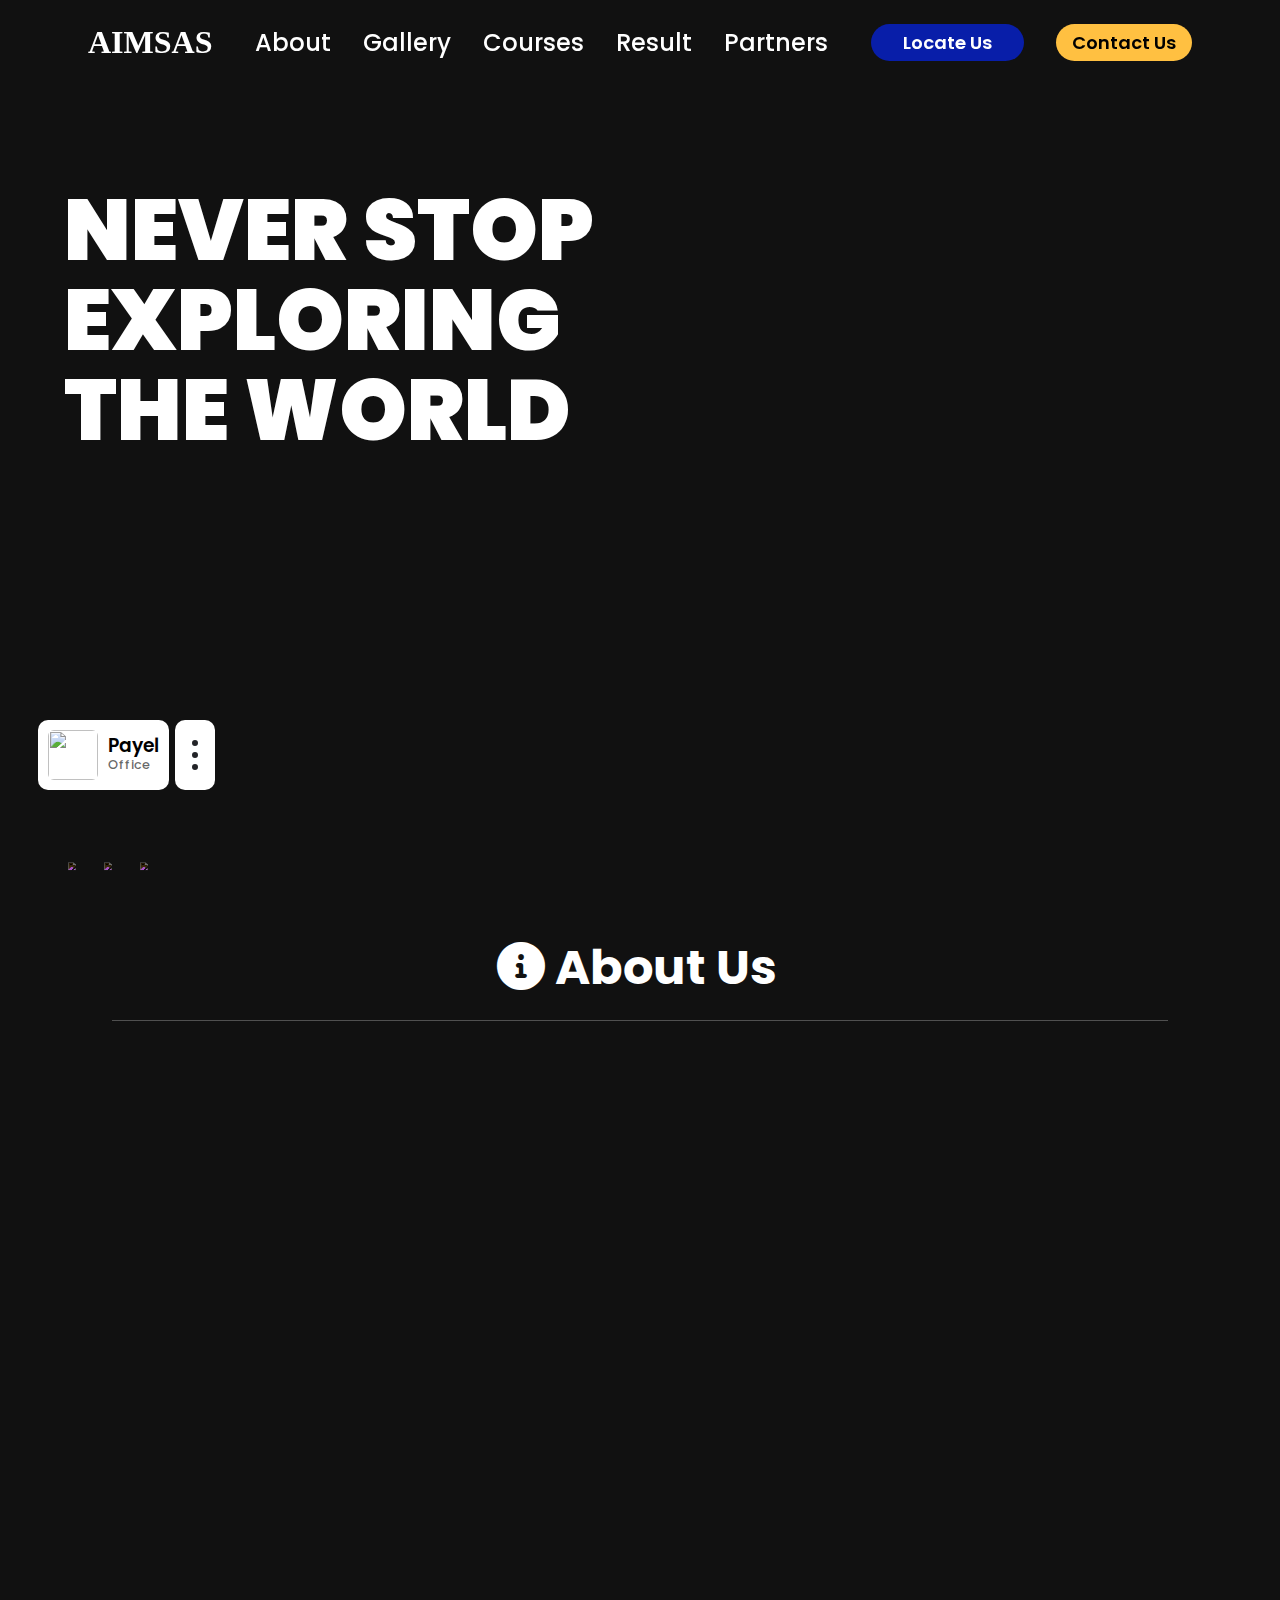
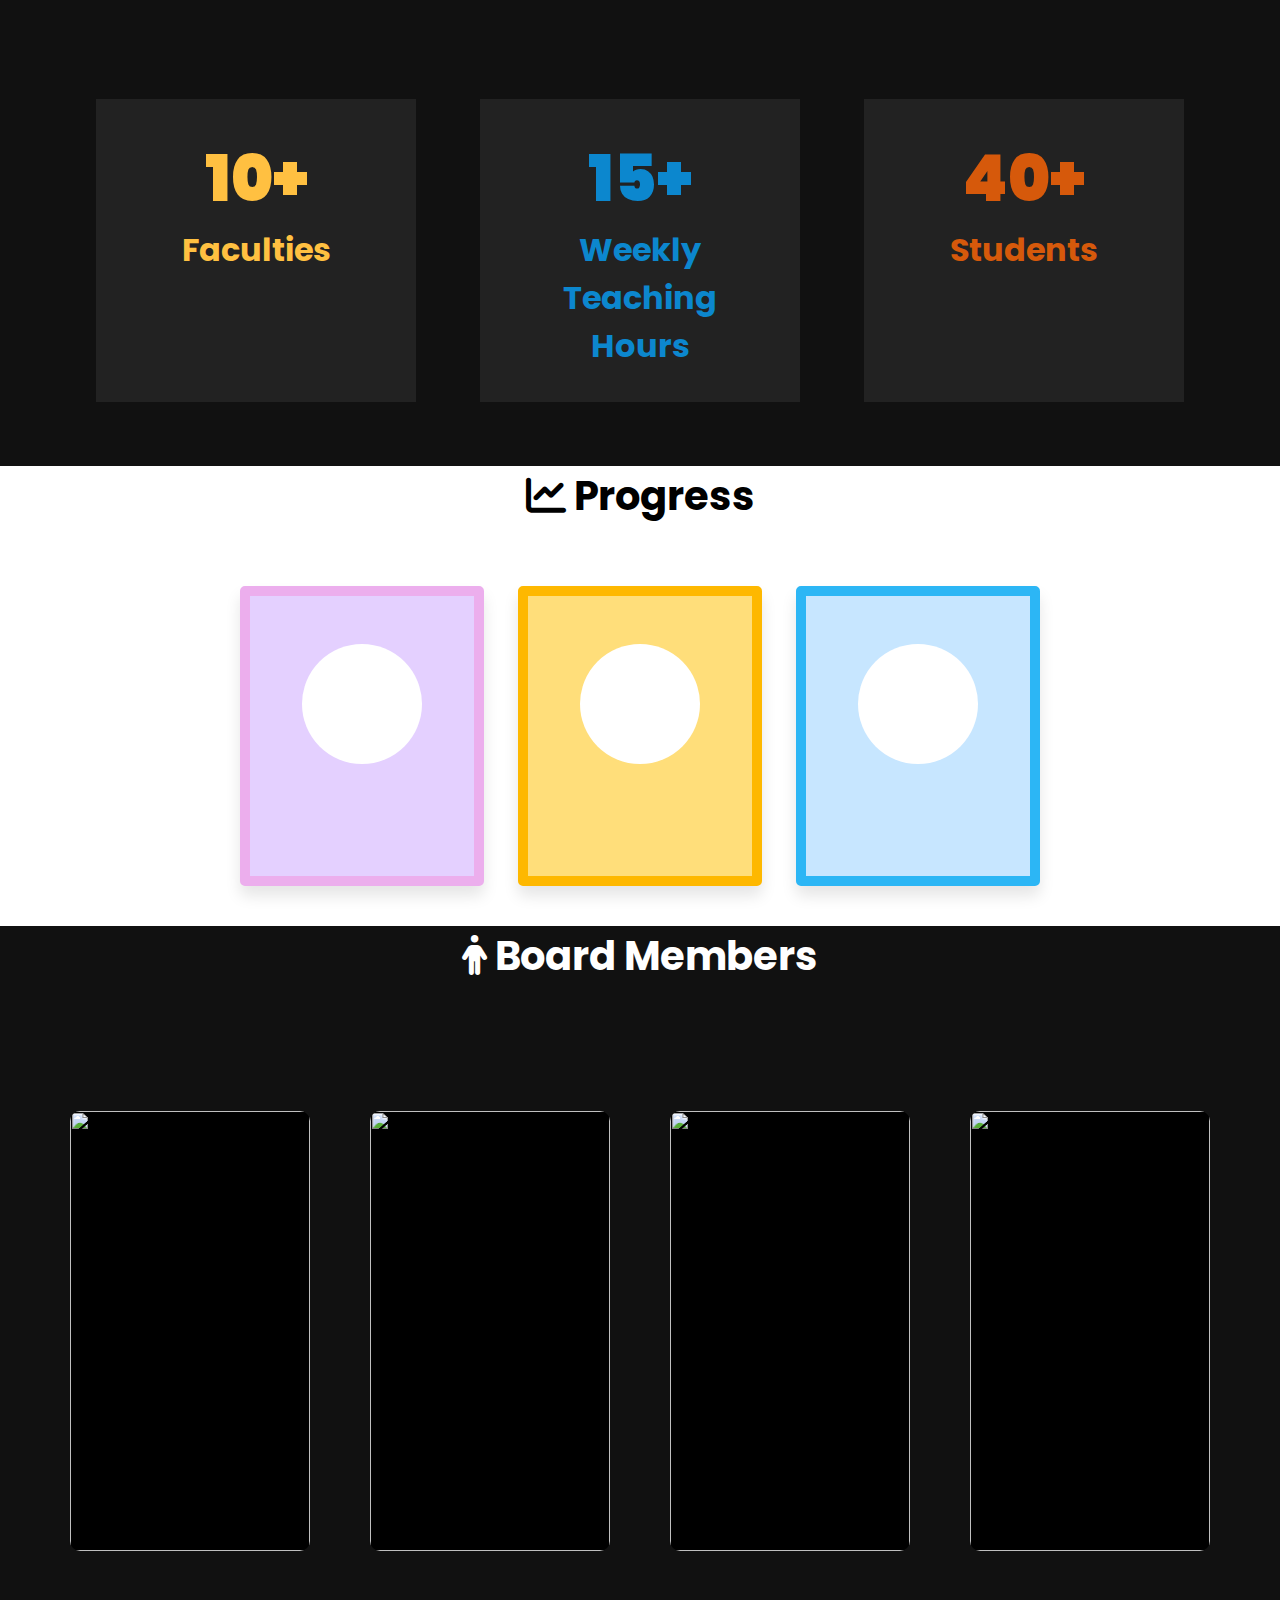
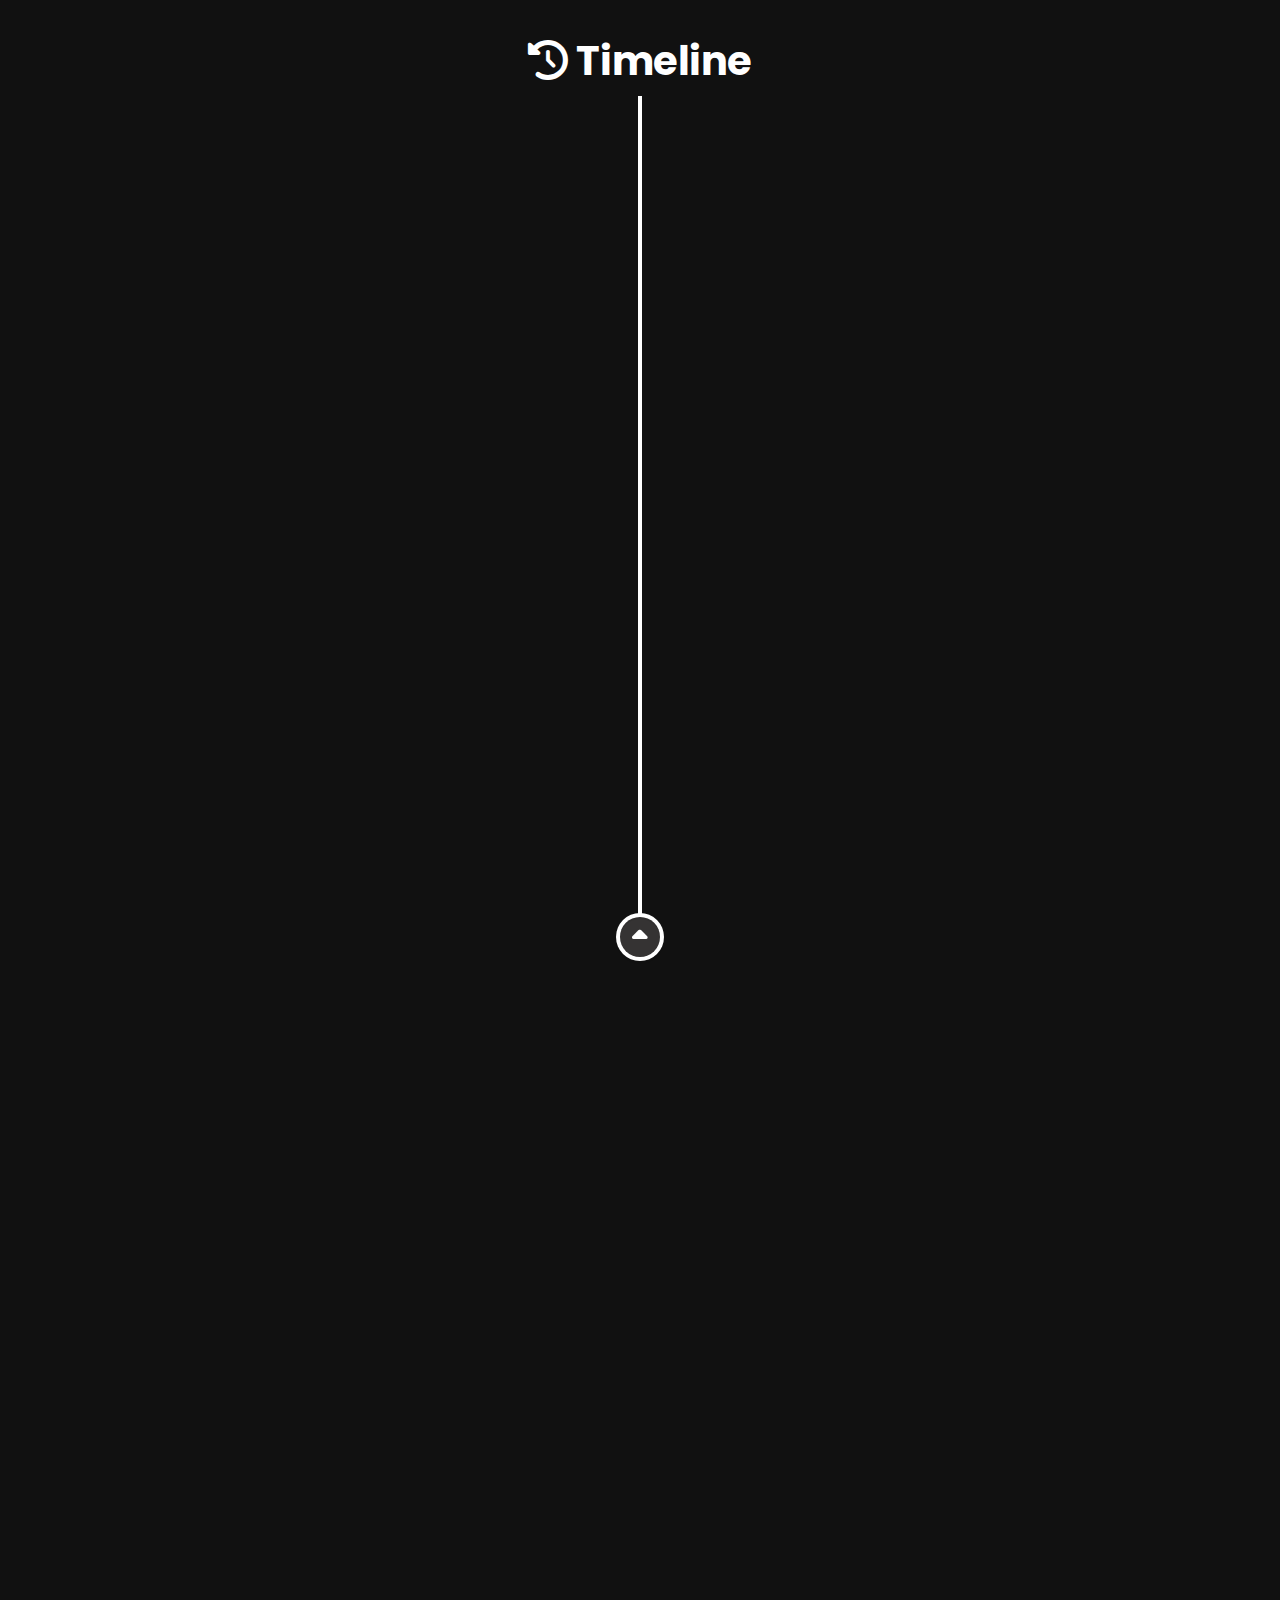
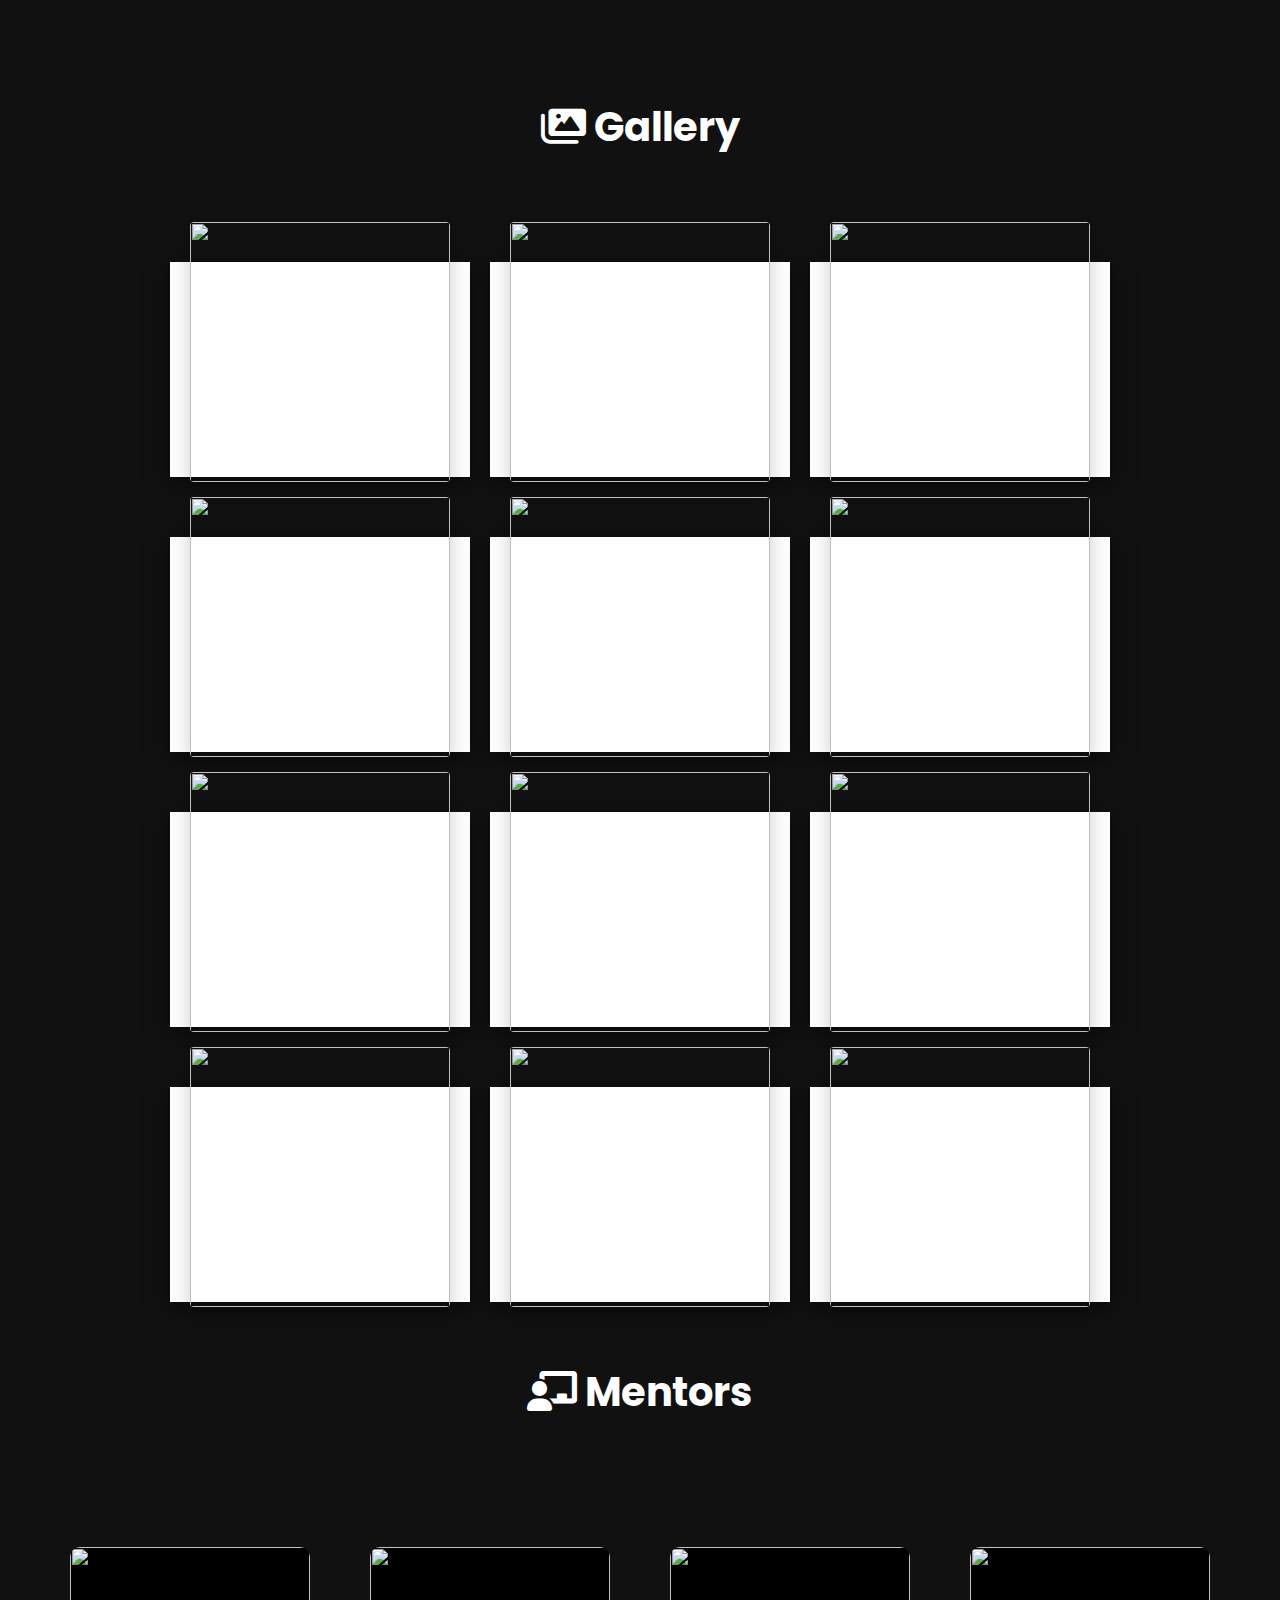
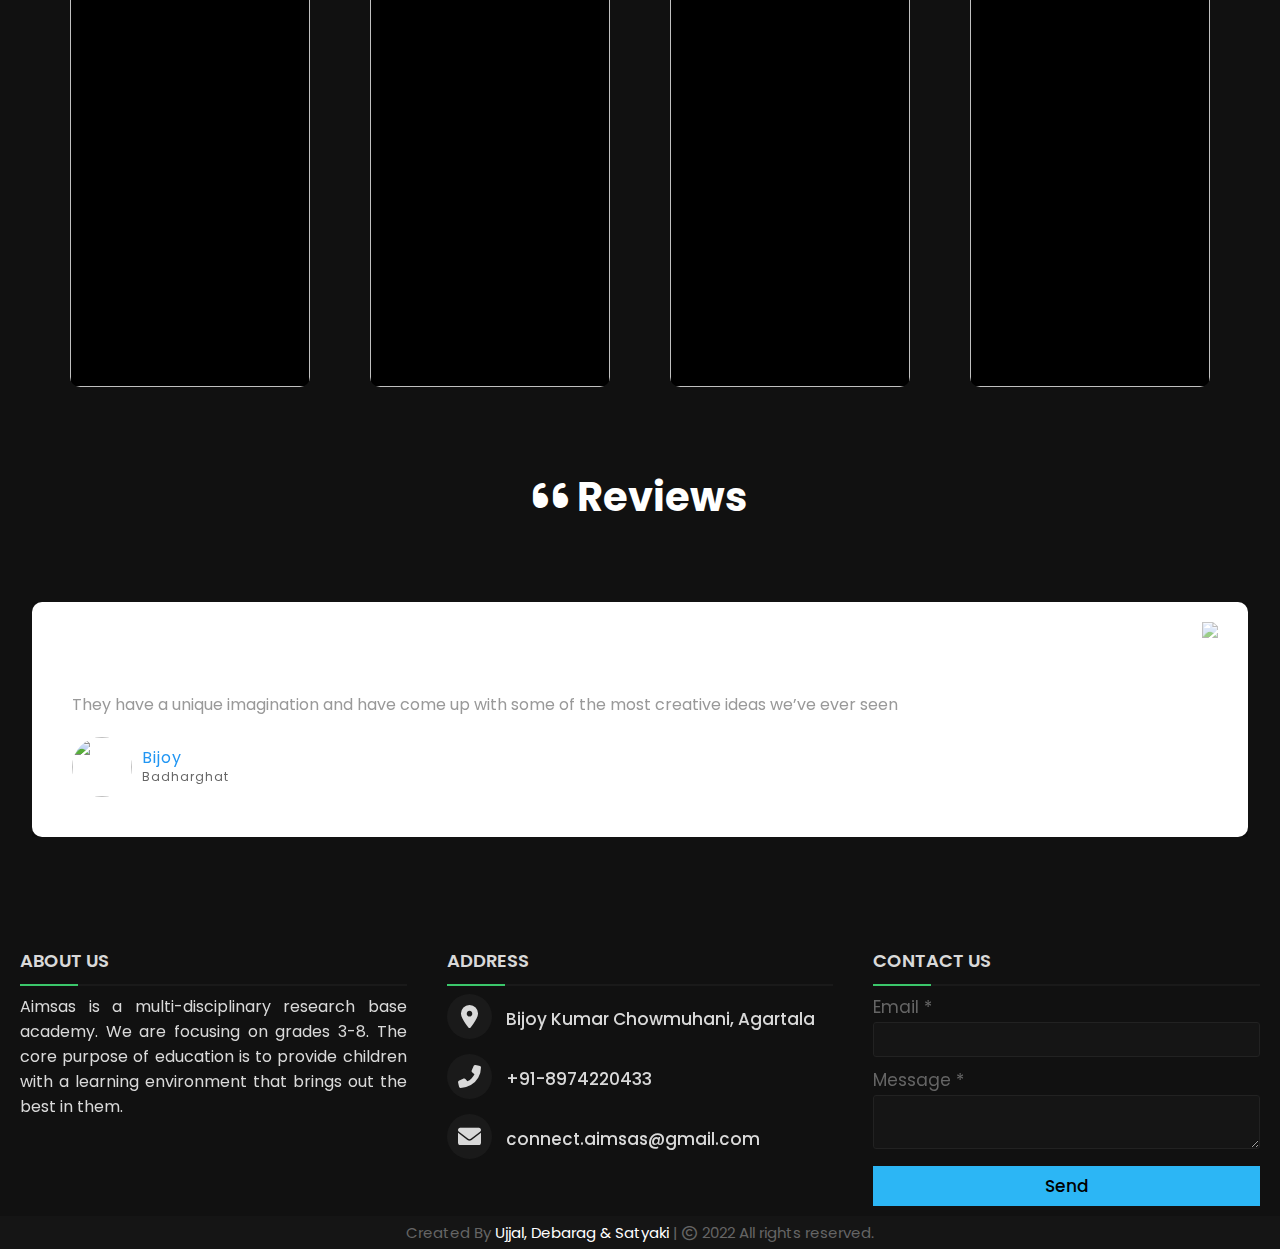
==== commit b3f673ed: "Update index.html" ====
--- a/index.html
+++ b/index.html
@@ -958,7 +958,7 @@
     </div>
     <div class="bottom">
       <center>
-        <span class="credit">Created By <a href="#">Ujjal & Debarag</a> | </span>
+        <span class="credit">Created By <a href="#">Ujjal, Debarag & Satyaki</a> | </span>
         <span class="far fa-copyright"></span><span> 2022 All rights reserved.</span>
       </center>
     </div>
@@ -1051,4 +1051,4 @@
   </script>
 </body>
 
-</html>+</html>
